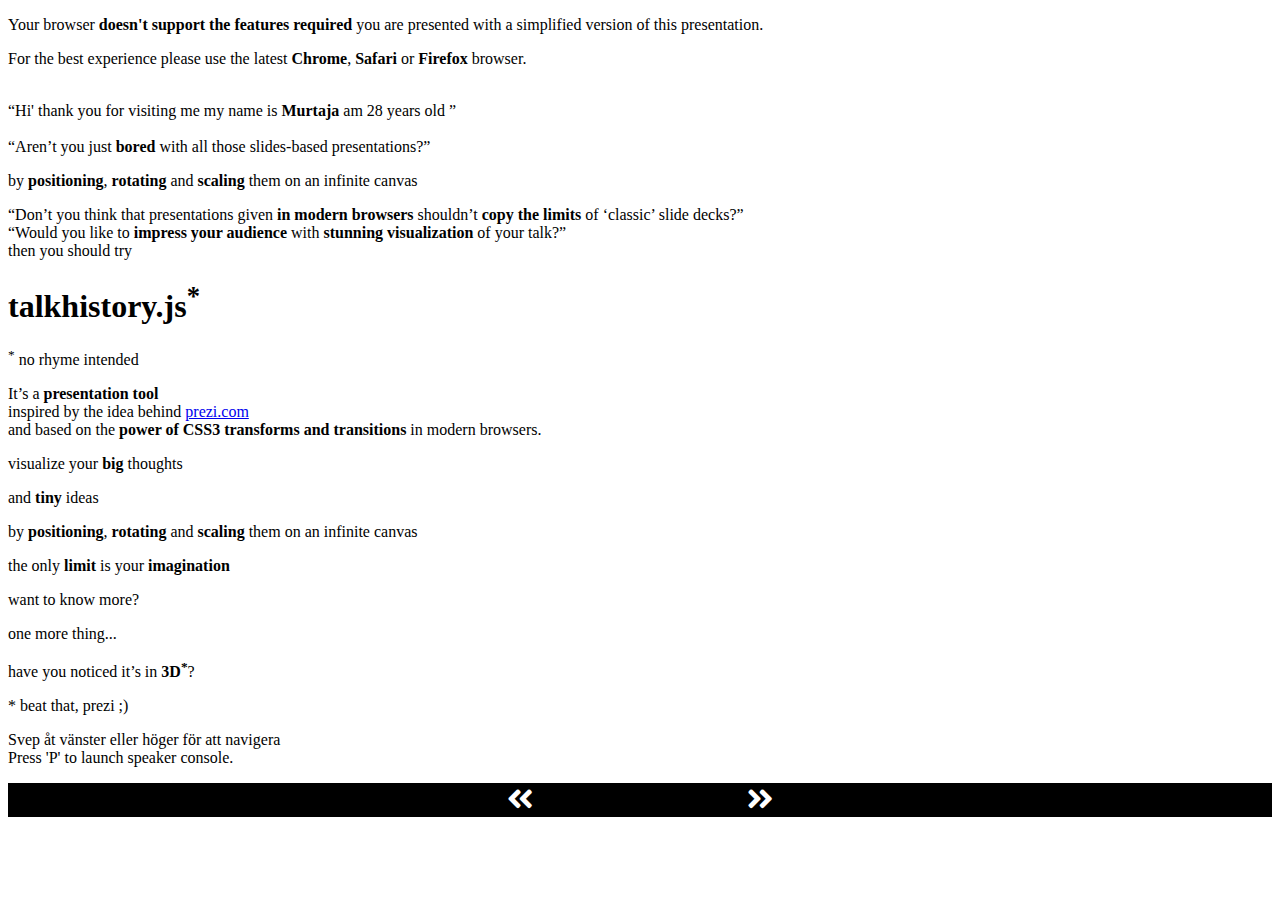
==== 1.html @ fb5a006d "Update 1.html" ====
<!doctype html>

<!--

                               ____                  
                            _.' :  `._               
                        .-.'`.  ;   .'`.-.           
               __      / : ___\ ;  /___ ; \      __  
             ,'_ ""=-.:__;".-.";: :".-.":__;.-="" _`,
             :' `.t""=-.. '<@.`;_  ',@:` ..-=""j.' `;
                  `:-.._J '-.-'L__ `-.-' L_..-;'     
                    "-.__ ;  .-"  "-.  : __.-"       
                        L ' /.======.\ ' J           
                         "-.   "__"   .-"            
                        __.l"-:_JL_;-";.__           
                     .-j/'.;  ;""""  / .'\"-.        
                   .' /:`. "-.:     .-" .';  `.      
                .-"  / ;  "-. "-..-" .-"  :    "-.   
             .+"-.  : :      "-.__.-"      ;-._   \  
             ; \  `.; ;                    : : "+. ; 
             :  ;   ; ;                    : ;  : \: 
             ;  :   ; :                    ;:   ;  : 
            : \  ;  :  ;                  : ;  /  :: 
            ;  ; :   ; :                  ;   :   ;: 
            :  :  ;  :  ;                : :  ;  : ; 
            ;\    :   ; :                ; ;     ; ; 
            : `."-;   :  ;              :  ;    /  ; 
             ;    -:   ; :              ;  : .-"   : 
             :\     \  :  ;            : \.-"      : 
              ;`.    \  ; :            ;.'_..-=  / ; 
              :  "-.  "-:  ;          :/."      .'  :
               \         \ :          ;/  __        :
                \       .-`.\        /t-""  ":-+.   :
                 `.  .-"    `l    __/ /`. :  ; ; \  ;
                   \   .-" .-"-.-"  .' .'j \  /   ;/ 
                    \ / .-"   /.     .'.' ;_:'    ;  
                     :-""-.`./-.'     /    `.___.'   
                           \ `t  ._  /               
                            "-.t-._:'                

-->


<html lang="en">

<head>
    <meta charset="utf-8" />
    <meta name="viewport" content="width=1024" />
    <meta name="apple-mobile-web-app-capable" content="yes" />
    <title>Thanks for the visit!</title>

    <meta name="description"
        content="CV." />
    <meta name="author" />

    <link
        href="//fonts.googleapis.com/css?family=Open+Sans:regular,semibold,italic,italicsemibold|PT+Sans:400,700,400italic,700italic|PT+Serif:400,700,400italic,700italic"
        rel="stylesheet" />
  
  <!-- Font Awesome -->
  <link href="https://use.fontawesome.com/releases/v5.8.2/css/all.css" rel="stylesheet" />
    <link href="impress-def.css" rel="stylesheet" />

    <link rel="shortcut icon" href="favicon.png" />
    <link rel="apple-touch-icon" href="apple-touch-icon.png" />
</head>

<body class="impress-not-supported" >

<div id="impresser" style="display: none;" >
    <div class="fallback-message">
        <p>Your browser <b>doesn't support the features required</b> you are presented with a
            simplified version of this presentation.</p>
        <p>For the best experience please use the latest <b>Chrome</b>, <b>Safari</b> or <b>Firefox</b> browser.</p>
    </div>

    <div id="impress"  data-transition-duration="1000" data-width="1024" data-height="768" data-max-scale="3"
        data-min-scale="0" data-perspective="1000" data-autoplay="0">

   
        <div class="step spin" data-rotate="90" data-x="0" data-y="-4000" data-scale="6" >
            <img src="profile.jpg"
                alt="" srcset="">
        </br>
        
           <q>Hi' thank you for visiting me my name is <strong >Murtaja</strong> am 28 years old </q>
        </div>


        <div class="step spin" data-rotate="120" data-x="0" data-y="-3000" data-scale="1" >
            <img src="profile2.jpg"
                alt="" srcset="">
            </div>

        <div id="bored" class="step slide" data-x="-1000" data-y="-1500" data-autoplay="10">
            <q>Aren’t you just <b>bored</b> with all those slides-based presentations?</q>
            <p>by <b class="positioning">positioning</b>, <b class="rotating">rotating</b> and <b
                class="scaling">scaling</b> them on an infinite canvas</p>
        </div>

        <div class="step slide" data-x="0" data-y="-1500">
            <q>Don’t you think that presentations given <strong>in modern browsers</strong> shouldn’t <strong>copy the
                    limits</strong> of ‘classic’ slide decks?</q>
        </div>

        <div class="step slide" data-x="1000" data-y="-1500">
            <q>Would you like to <strong>impress your audience</strong> with <strong>stunning visualization</strong> of
                your talk?</q>
        </div>

        <div id="title" class="step" data-x="0" data-y="0" data-scale="4">
            <span class="try">then you should try</span>
            <h1>talkhistory.js<sup>*</sup></h1>
            <span class="footnote"><sup>*</sup> no rhyme intended</span>
        </div>

        <div id="its" class="step" data-x="850" data-y="3000" data-rotate="90" data-scale="5">
            <p>It’s a <strong>presentation tool</strong> <br />
                inspired by the idea behind <a href="http://prezi.com">prezi.com</a> <br />
                and based on the <strong>power of CSS3 transforms and transitions</strong> in modern browsers.</p>
        </div>

        <div id="big" class="step" data-x="3500" data-y="2100" data-rotate="180" data-scale="6">
            <p>visualize your <b>big</b> <span class="thoughts">thoughts</span></p>
        </div>

        <div id="tiny" class="step" data-x="2825" data-y="2325" data-z="-3000" data-rotate="300" data-scale="1">
            <p>and <b>tiny</b> ideas</p>
        </div>

        <div id="ing" class="step" data-x="3500" data-y="-850" data-z="0" data-rotate="270" data-scale="6">
            <p>by <b class="positioning">positioning</b>, <b class="rotating">rotating</b> and <b
                    class="scaling">scaling</b> them on an infinite canvas</p>
        </div>

        <div id="imagination" class="step" data-x="6700" data-y="-300" data-scale="6">
            <p>the only <b>limit</b> is your <b class="imagination">imagination</b></p>
        </div>

        <div id="source" class="step" data-x="6300" data-y="2000" data-rotate="20" data-scale="4">
            <p>want to know more?</p>
        </div>

        <div id="one-more-thing" class="step" data-x="6000" data-y="4000" data-scale="2">
            <p>one more thing...</p>
        </div>

        <div id="its-in-3d" class="step" data-x="6200" data-y="4300" data-z="-100" data-rotate-x="-40"
            data-rotate-y="10" data-scale="2">
            <p><span class="have">have</span> <span class="you">you</span> <span class="noticed">noticed</span> <span
                    class="its">it’s</span> <span class="in">in</span> <b>3D<sup>*</sup></b>?</p>
            <span class="footnote">* beat that, prezi ;)</span>
        </div>

        <div id="overview" class="step" data-x="3000" data-y="1500" data-z="0" data-scale="13">
        </div>

    </div>

    <div class="hint">
        <p>
            Svep åt vänster eller höger för att navigera <br />
            Press 'P' to launch speaker console.</p>
    </div>
    <script>
        if ("ontouchstart" in document.documentElement) {
            document.querySelector(".hint").innerHTML = "<p>Svep åt vänster eller höger för att navigera</p>";
        }
    </script>
<script src="https://cdnjs.cloudflare.com/ajax/libs/jquery/3.5.1/jquery.min.js" integrity="sha512-bLT0Qm9VnAYZDflyKcBaQ2gg0hSYNQrJ8RilYldYQ1FxQYoCLtUjuuRuZo+fjqhx/qtq/1itJ0C2ejDxltZVFg==" crossorigin="anonymous"></script>
    <script src="impress.js"></script>


    <script>
        function notsupport(){
          //  window.loc$ation.href = 'default.html';
          //  window.loc$ation.href = 'default.html';
$("body").html('not supported use chrome,ie or safari')
        }
        function showDisplayRun(){
            $('#impresser').css('display','unset');
            
        var api = impress();
        api.init();
     //   impress().init();
        }
          function myFunction() { 
     if((navigator.userAgent.indexOf("Opera") || navigator.userAgent.indexOf('OPR')) != -1 ) 
    {
        notsupport();
    }
    else if(navigator.userAgent.indexOf("Chrome") != -1 )
    {
        showDisplayRun();
    }
    else if(navigator.userAgent.indexOf("Safari") != -1)
    {
        showDisplayRun();
    }
    else if(navigator.userAgent.indexOf("Firefox") != -1 ) 
    {
        showDisplayRun();
    }
    else if((navigator.userAgent.indexOf("MSIE") != -1 ) || (!!document.documentMode == true )) //IF IE > 10
    {       
        notsupport();

    }  
    else 
    {
        notsupport();
    }
    }
    myFunction();
    </script>
    </script>
    <script></script>

    <!--
    
    The `impress()` function also gives you access to the API that controls the presentation.
    
    Just store the result of the call:
    
        var api = impress();
    
    and you will get three functions you can call:
    
        `api.init()` - initializes the presentation,
        `api.next()` - moves to next step of the presentation,
        `api.prev()` - moves to previous step of the presentation,
        `api.goto( stepIndex | stepElementId | stepElement, [duration] )` - moves the presentation to the step given by its index number
                id or the DOM element; second parameter can be used to define duration of the transition in ms,
                but it's optional - if not provided default transition duration for the presentation will be used.
    
    You can also simply call `impress()` again to get the API, so `impress().next()` is also allowed.
    Don't worry, it wont initialize the presentation again.
    
    For some example uses of this API check the last part of the source of impress.js where the API
    is used in event handlers.
    
-->

</div>
<div style="background: black;  position: relative; font-size: 30px;  text-align: center;">   
    <span id="keys" >  <i class="fas fa-angle-double-left" style="background: black; color:white;" onclick="impress().prev();"> </i>  <i onclick="impress().prev();"> Bakåt </i>   &  <i onclick="impress().next();"> Framåt </i>   <i class="fas fa-angle-double-right"  style="background: black; color:white;"  onclick="impress().next();">  </i>  </span>

</div>
</body>

</html>
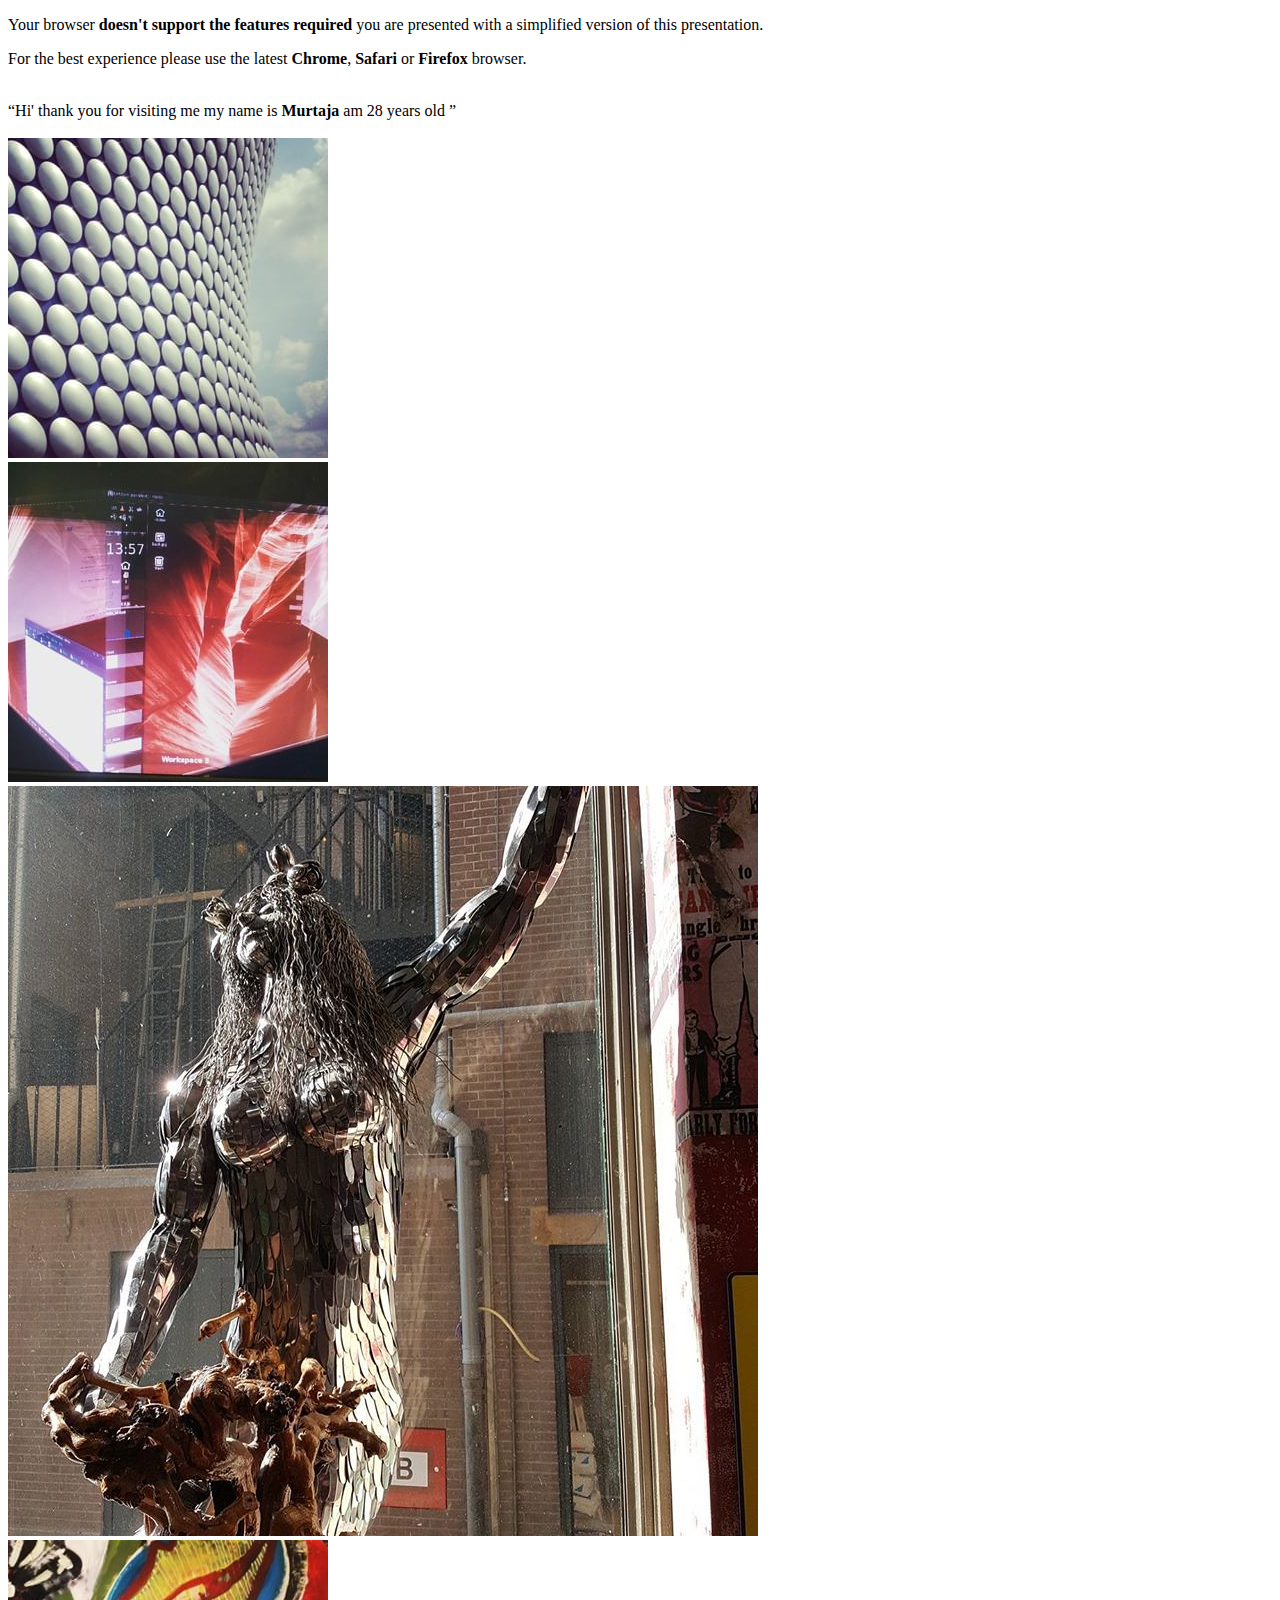
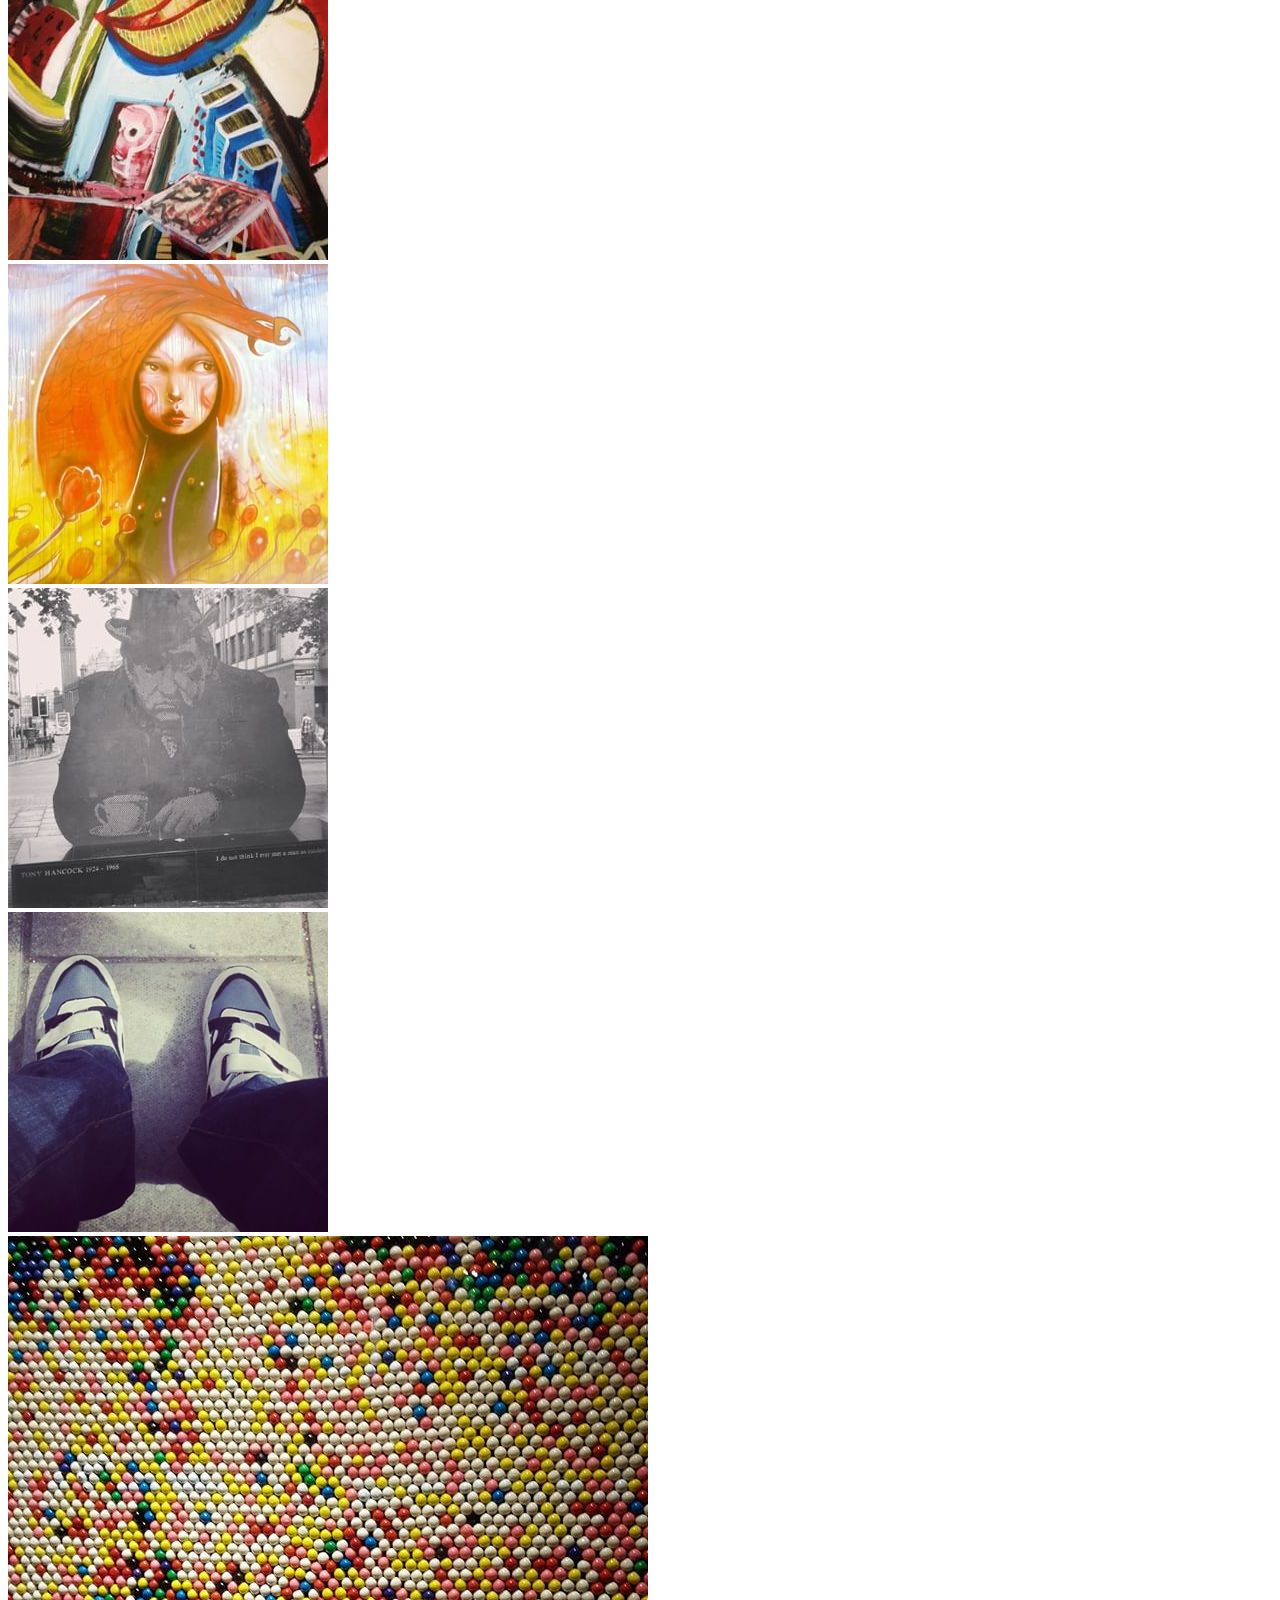
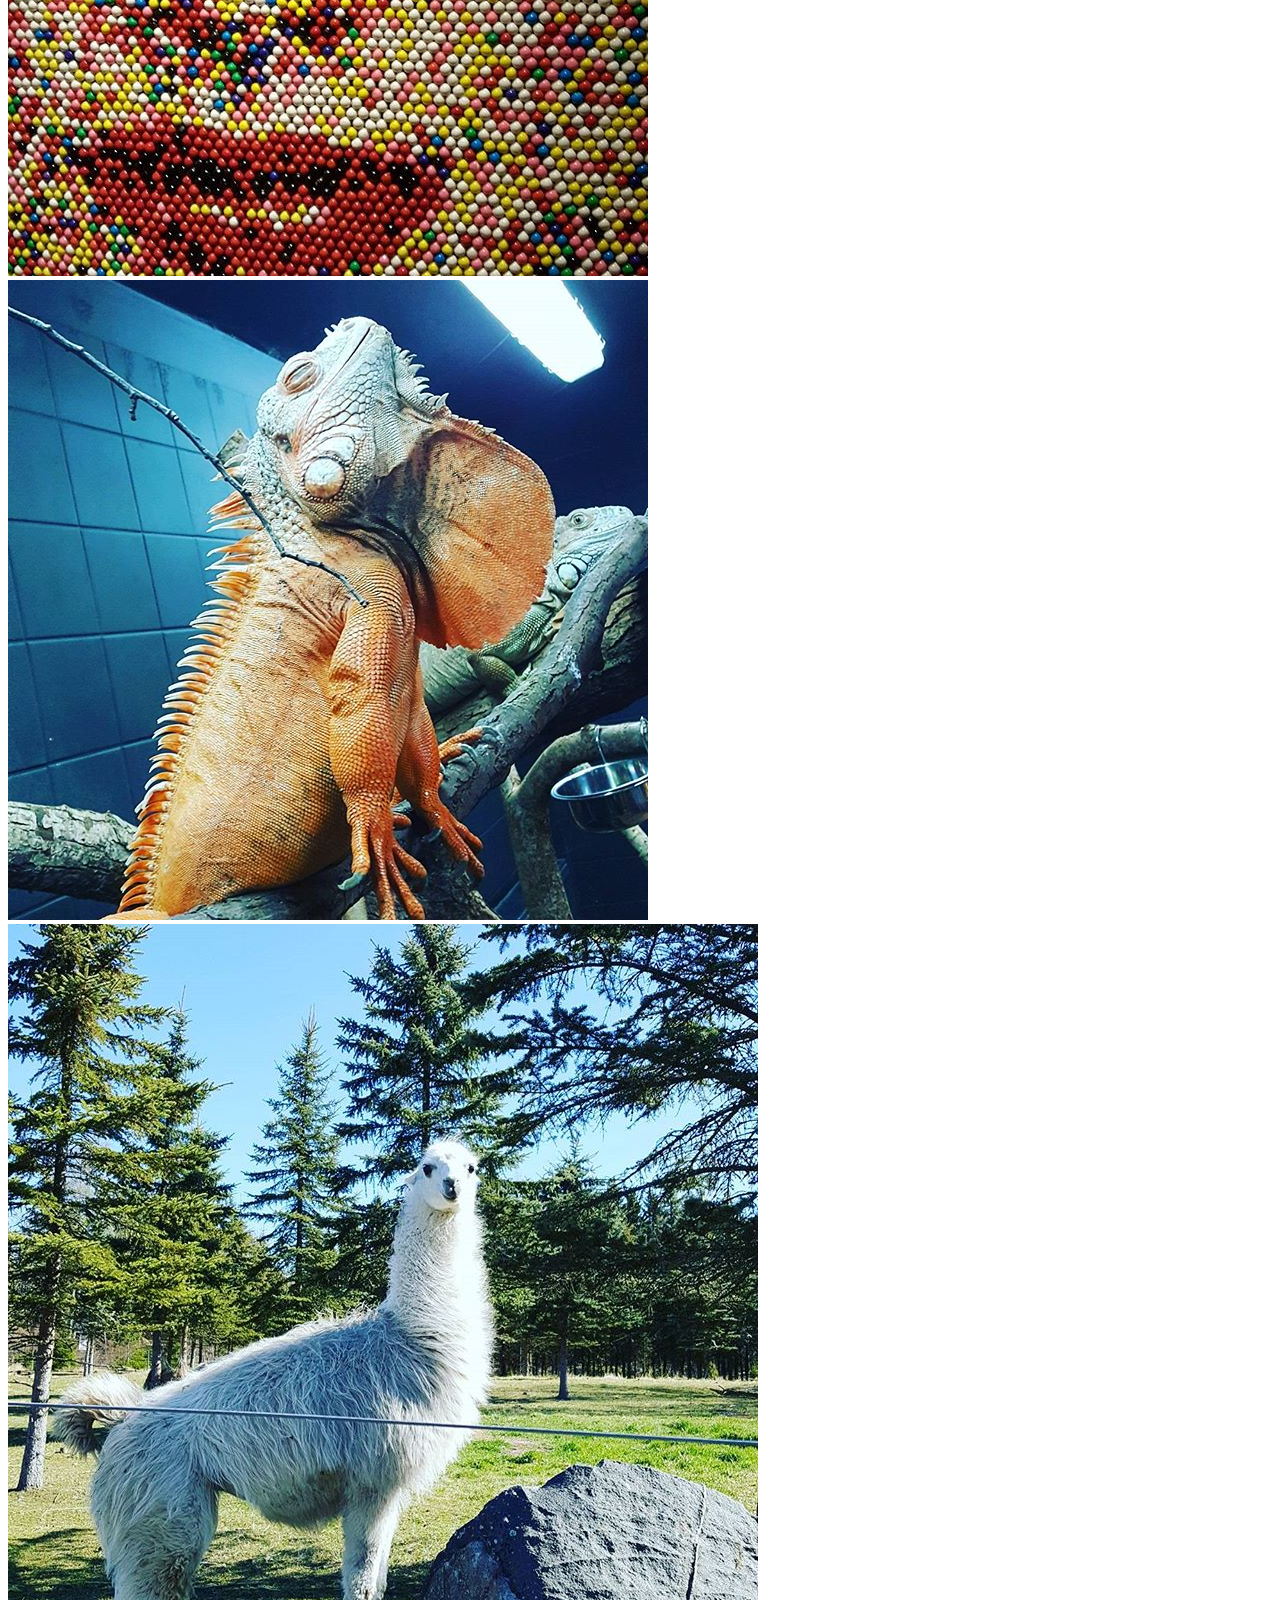
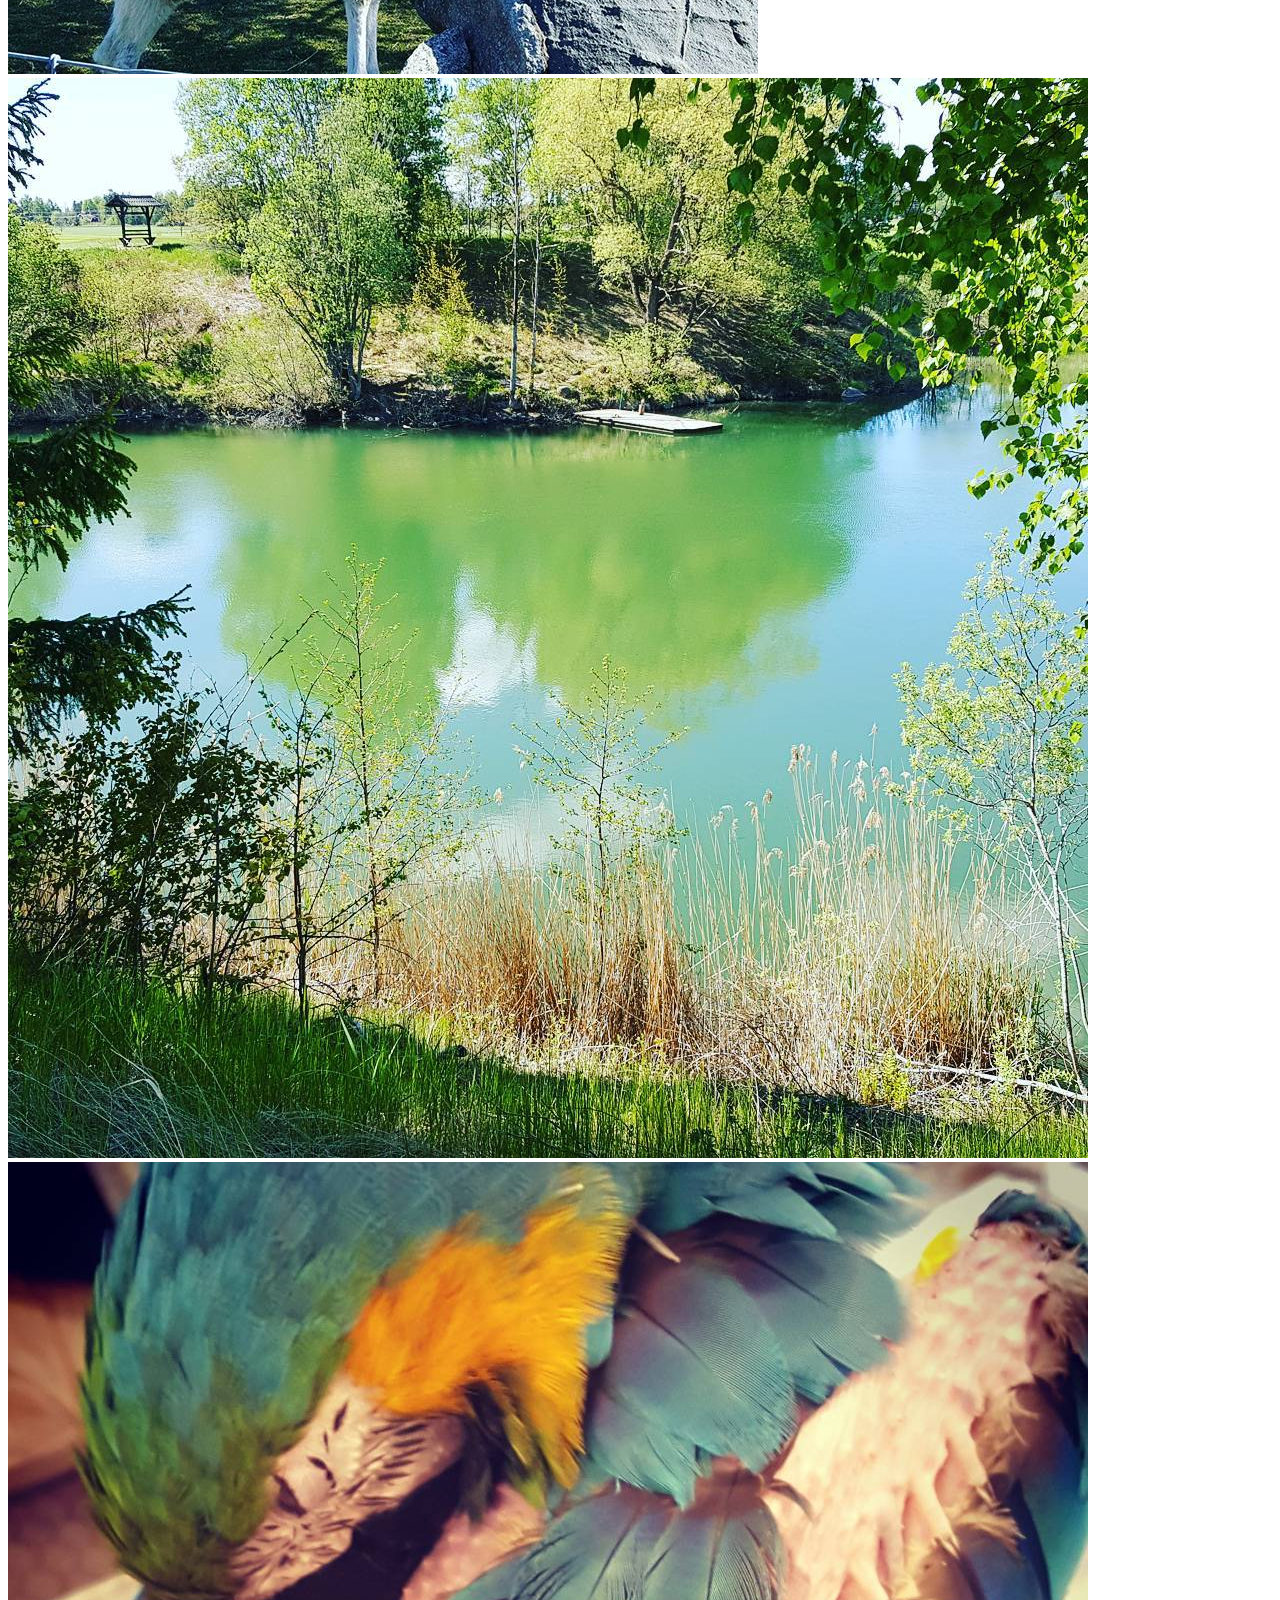
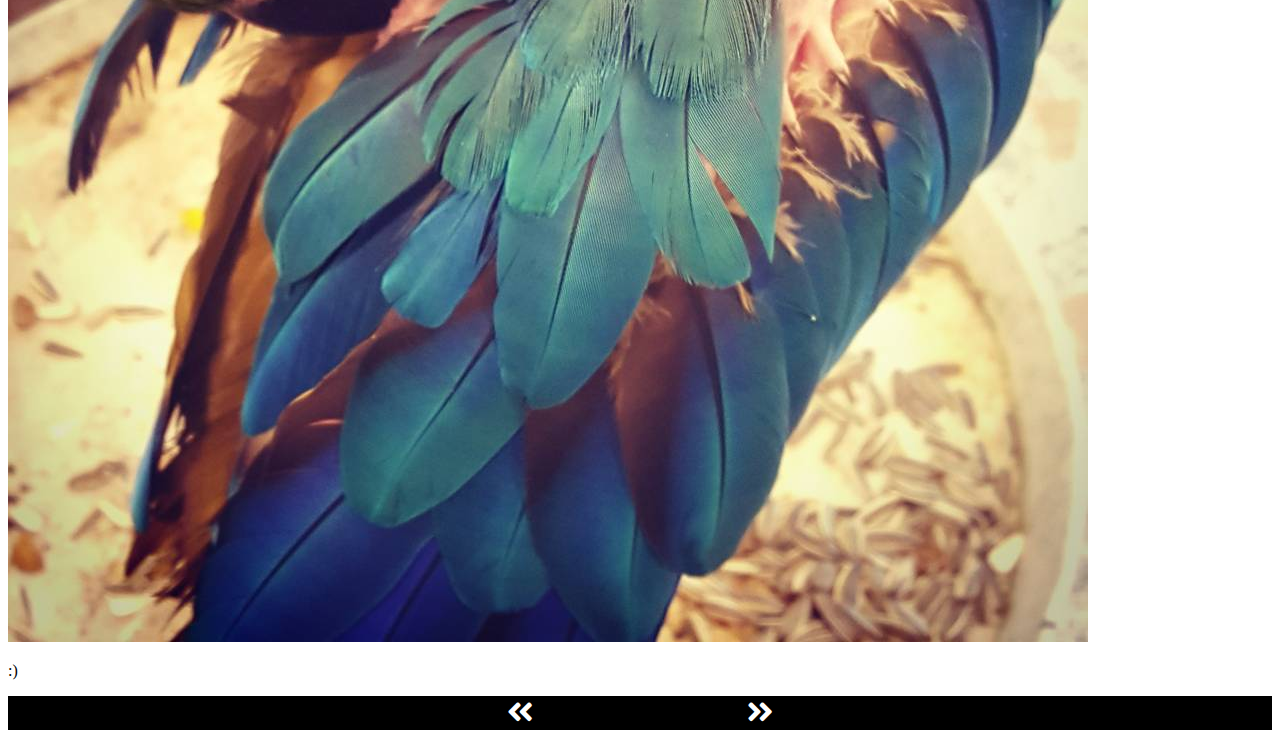
==== commit 749be637: "Update 1.html" ====
--- a/1.html
+++ b/1.html
@@ -49,174 +49,226 @@
     <meta name="apple-mobile-web-app-capable" content="yes" />
     <title>Thanks for the visit!</title>
 
-    <meta name="description"
-        content="CV." />
+    <meta name="description" content="CV." />
     <meta name="author" />
 
     <link
         href="//fonts.googleapis.com/css?family=Open+Sans:regular,semibold,italic,italicsemibold|PT+Sans:400,700,400italic,700italic|PT+Serif:400,700,400italic,700italic"
         rel="stylesheet" />
-  
-  <!-- Font Awesome -->
-  <link href="https://use.fontawesome.com/releases/v5.8.2/css/all.css" rel="stylesheet" />
+
+    <!-- Font Awesome -->
+    <link href="https://use.fontawesome.com/releases/v5.8.2/css/all.css" rel="stylesheet" />
     <link href="impress-def.css" rel="stylesheet" />
 
     <link rel="shortcut icon" href="favicon.png" />
     <link rel="apple-touch-icon" href="apple-touch-icon.png" />
 </head>
 
-<body class="impress-not-supported" >
-
-<div id="impresser" style="display: none;" >
-    <div class="fallback-message">
-        <p>Your browser <b>doesn't support the features required</b> you are presented with a
-            simplified version of this presentation.</p>
-        <p>For the best experience please use the latest <b>Chrome</b>, <b>Safari</b> or <b>Firefox</b> browser.</p>
-    </div>
-
-    <div id="impress"  data-transition-duration="1000" data-width="1024" data-height="768" data-max-scale="3"
-        data-min-scale="0" data-perspective="1000" data-autoplay="0">
-
-   
-        <div class="step spin" data-rotate="90" data-x="0" data-y="-4000" data-scale="6" >
-            <img src="profile.jpg"
-                alt="" srcset="">
-        </br>
-        
-           <q>Hi' thank you for visiting me my name is <strong >Murtaja</strong> am 28 years old </q>
+<body class="impress-not-supported">
+
+    <div id="impresser" style="display: none;">
+        <div class="fallback-message">
+            <p>Your browser <b>doesn't support the features required</b> you are presented with a
+                simplified version of this presentation.</p>
+            <p>For the best experience please use the latest <b>Chrome</b>, <b>Safari</b> or <b>Firefox</b> browser.</p>
         </div>
 
-
-        <div class="step spin" data-rotate="120" data-x="0" data-y="-3000" data-scale="1" >
-            <img src="profile2.jpg"
-                alt="" srcset="">
-            </div>
-
-        <div id="bored" class="step slide" data-x="-1000" data-y="-1500" data-autoplay="10">
-            <q>Aren’t you just <b>bored</b> with all those slides-based presentations?</q>
-            <p>by <b class="positioning">positioning</b>, <b class="rotating">rotating</b> and <b
-                class="scaling">scaling</b> them on an infinite canvas</p>
+        <div id="impress" data-transition-duration="1000" data-width="1024" data-height="768" data-max-scale="3"
+            data-min-scale="0" data-perspective="1000" data-autoplay="0">
+
+
+            <div class="step spin" data-rotate="90" data-x="0" data-y="-500" data-scale="6">
+                <img src="profile.jpg" alt="" srcset="">
+                </br>
+
+                <q>Hi' thank you for visiting me my name is <strong>Murtaja</strong> am 28 years old </q>
+            </div>
+
+
+            <div class="step spin" data-rotate="120" data-x="0" data-y="-1" data-scale="1">
+                <img src="profile2.jpg" alt="" srcset="">
+            </div>
+
+
+            <div class="step spin" data-rotate="20" data-x="100" data-y="1000" data-scale="1">
+                <img src="p1.jpg" alt="" srcset="">
+            </div>
+
+
+            <div class="step spin" data-rotate="30" data-x="200" data-y="1500" data-scale="1">
+                <img src="p2.jpg" alt="" srcset="">
+            </div>
+
+
+            <div class="step spin" data-rotate="40" data-x="300" data-y="2000" data-scale="1">
+                <img src="p12.jpg" alt="" srcset="">
+            </div>
+
+
+            <div class="step spin" data-rotate="50" data-x="400" data-y="2500" data-scale="1">
+                <img src="p3.jpg" alt="" srcset="">
+            </div>
+
+
+            <div class="step spin" data-rotate="60" data-x="0" data-y="3000" data-scale="1">
+                <img src="p4.jpg" alt="" srcset="">
+            </div>
+
+
+            <div class="step spin" data-rotate="70" data-x="0" data-y="3500" data-scale="1">
+                <img src="p5.jpg" alt="" srcset="">
+            </div>
+
+
+            <div class="step spin" data-rotate="80" data-x="0" data-y="4000" data-scale="1">
+                <img src="p6.jpg" alt="" srcset="">
+            </div>
+
+
+            <div class="step spin" data-rotate="90" data-x="0" data-y="4500" data-scale="1">
+                <img src="p7.jpg" alt="" srcset="">
+            </div>
+
+
+            <div class="step spin" data-rotate="100" data-x="0" data-y="5000" data-scale="1">
+                <img src="p8.jpg" alt="" srcset="">
+            </div>
+
+
+            <div class="step spin" data-rotate="110" data-x="0" data-y="5500" data-scale="1">
+                <img src="p9.jpg" alt="" srcset="">
+            </div>
+
+
+            <div class="step spin" data-rotate="120" data-x="0" data-y="6000" data-scale="1">
+                <img src="p10.jpg" alt="" srcset="">
+            </div>
+
+
+            <div class="step spin" data-rotate="130" data-x="0" data-y="6500" data-scale="1">
+                <img src="p11.jpg" alt="" srcset="">
+            </div>
+<!--        <div id="bored" class="step slide" data-x="-1000" data-y="-1500" data-autoplay="10">
+
+                <q>Aren’t you just <b>bored</b> with all those slides-based presentations?</q>
+                <p>by <b class="positioning">positioning</b>, <b class="rotating">rotating</b> and <b
+                        class="scaling">scaling</b> them on an infinite canvas</p>
+            </div>
+
+            <div class="step slide" data-x="0" data-y="-1500">
+                <q>Don’t you think that presentations given <strong>in modern browsers</strong> shouldn’t <strong>copy
+                        the
+                        limits</strong> of ‘classic’ slide decks?</q>
+            </div>
+
+            <div class="step slide" data-x="1000" data-y="-1500">
+                <q>Would you like to <strong>impress your audience</strong> with <strong>stunning visualization</strong>
+                    of
+                    your talk?</q>
+            </div>
+
+            <div id="title" class="step" data-x="0" data-y="0" data-scale="4">
+                <span class="try">then you should try</span>
+                <h1>talkhistory.js<sup>*</sup></h1>
+                <span class="footnote"><sup>*</sup> no rhyme intended</span>
+            </div>
+
+       
+
+            <div id="big" class="step" data-x="3500" data-y="2100" data-rotate="180" data-scale="6">
+                <p>visualize your <b>big</b> <span class="thoughts">thoughts</span></p>
+            </div>
+
+            <div id="tiny" class="step" data-x="2825" data-y="2325" data-z="-3000" data-rotate="300" data-scale="1">
+                <p>and <b>tiny</b> ideas</p>
+            </div>
+
+            <div id="ing" class="step" data-x="3500" data-y="-850" data-z="0" data-rotate="270" data-scale="6">
+                <p>by <b class="positioning">positioning</b>, <b class="rotating">rotating</b> and <b
+                        class="scaling">scaling</b> them on an infinite canvas</p>
+            </div>
+
+            <div id="imagination" class="step" data-x="6700" data-y="-300" data-scale="6">
+                <p>the only <b>limit</b> is your <b class="imagination">imagination</b></p>
+            </div>
+
+            <div id="source" class="step" data-x="6300" data-y="2000" data-rotate="20" data-scale="4">
+                <p>want to know more?</p>
+            </div>
+
+            <div id="one-more-thing" class="step" data-x="6000" data-y="4000" data-scale="2">
+                <p>one more thing...</p>
+            </div>
+
+            <div id="its-in-3d" class="step" data-x="6200" data-y="4300" data-z="-100" data-rotate-x="-40"
+                data-rotate-y="10" data-scale="2">
+                <p><span class="have">have</span> <span class="you">you</span> <span class="noticed">noticed</span>
+                    <span class="its">it’s</span> <span class="in">in</span> <b>3D<sup>*</sup></b>?</p>
+                <span class="footnote">* beat that, prezi ;)</span>
+            </div>
+-->
+     
+            <div id="overview" class="step" data-x="3000" data-y="1500" data-z="0" data-scale="13">
+            </div>
+
         </div>
 
-        <div class="step slide" data-x="0" data-y="-1500">
-            <q>Don’t you think that presentations given <strong>in modern browsers</strong> shouldn’t <strong>copy the
-                    limits</strong> of ‘classic’ slide decks?</q>
+        <div class="hint">
+            <p>
+               :) </p>
         </div>
-
-        <div class="step slide" data-x="1000" data-y="-1500">
-            <q>Would you like to <strong>impress your audience</strong> with <strong>stunning visualization</strong> of
-                your talk?</q>
-        </div>
-
-        <div id="title" class="step" data-x="0" data-y="0" data-scale="4">
-            <span class="try">then you should try</span>
-            <h1>talkhistory.js<sup>*</sup></h1>
-            <span class="footnote"><sup>*</sup> no rhyme intended</span>
-        </div>
-
-        <div id="its" class="step" data-x="850" data-y="3000" data-rotate="90" data-scale="5">
-            <p>It’s a <strong>presentation tool</strong> <br />
-                inspired by the idea behind <a href="http://prezi.com">prezi.com</a> <br />
-                and based on the <strong>power of CSS3 transforms and transitions</strong> in modern browsers.</p>
-        </div>
-
-        <div id="big" class="step" data-x="3500" data-y="2100" data-rotate="180" data-scale="6">
-            <p>visualize your <b>big</b> <span class="thoughts">thoughts</span></p>
-        </div>
-
-        <div id="tiny" class="step" data-x="2825" data-y="2325" data-z="-3000" data-rotate="300" data-scale="1">
-            <p>and <b>tiny</b> ideas</p>
-        </div>
-
-        <div id="ing" class="step" data-x="3500" data-y="-850" data-z="0" data-rotate="270" data-scale="6">
-            <p>by <b class="positioning">positioning</b>, <b class="rotating">rotating</b> and <b
-                    class="scaling">scaling</b> them on an infinite canvas</p>
-        </div>
-
-        <div id="imagination" class="step" data-x="6700" data-y="-300" data-scale="6">
-            <p>the only <b>limit</b> is your <b class="imagination">imagination</b></p>
-        </div>
-
-        <div id="source" class="step" data-x="6300" data-y="2000" data-rotate="20" data-scale="4">
-            <p>want to know more?</p>
-        </div>
-
-        <div id="one-more-thing" class="step" data-x="6000" data-y="4000" data-scale="2">
-            <p>one more thing...</p>
-        </div>
-
-        <div id="its-in-3d" class="step" data-x="6200" data-y="4300" data-z="-100" data-rotate-x="-40"
-            data-rotate-y="10" data-scale="2">
-            <p><span class="have">have</span> <span class="you">you</span> <span class="noticed">noticed</span> <span
-                    class="its">it’s</span> <span class="in">in</span> <b>3D<sup>*</sup></b>?</p>
-            <span class="footnote">* beat that, prezi ;)</span>
-        </div>
-
-        <div id="overview" class="step" data-x="3000" data-y="1500" data-z="0" data-scale="13">
-        </div>
-
-    </div>
-
-    <div class="hint">
-        <p>
-            Svep åt vänster eller höger för att navigera <br />
-            Press 'P' to launch speaker console.</p>
-    </div>
-    <script>
-        if ("ontouchstart" in document.documentElement) {
-            document.querySelector(".hint").innerHTML = "<p>Svep åt vänster eller höger för att navigera</p>";
-        }
-    </script>
-<script src="https://cdnjs.cloudflare.com/ajax/libs/jquery/3.5.1/jquery.min.js" integrity="sha512-bLT0Qm9VnAYZDflyKcBaQ2gg0hSYNQrJ8RilYldYQ1FxQYoCLtUjuuRuZo+fjqhx/qtq/1itJ0C2ejDxltZVFg==" crossorigin="anonymous"></script>
-    <script src="impress.js"></script>
-
-
-    <script>
-        function notsupport(){
-          //  window.loc$ation.href = 'default.html';
-          //  window.loc$ation.href = 'default.html';
-$("body").html('not supported use chrome,ie or safari')
-        }
-        function showDisplayRun(){
-            $('#impresser').css('display','unset');
-            
-        var api = impress();
-        api.init();
-     //   impress().init();
-        }
-          function myFunction() { 
-     if((navigator.userAgent.indexOf("Opera") || navigator.userAgent.indexOf('OPR')) != -1 ) 
-    {
-        notsupport();
-    }
-    else if(navigator.userAgent.indexOf("Chrome") != -1 )
-    {
-        showDisplayRun();
-    }
-    else if(navigator.userAgent.indexOf("Safari") != -1)
-    {
-        showDisplayRun();
-    }
-    else if(navigator.userAgent.indexOf("Firefox") != -1 ) 
-    {
-        showDisplayRun();
-    }
-    else if((navigator.userAgent.indexOf("MSIE") != -1 ) || (!!document.documentMode == true )) //IF IE > 10
-    {       
-        notsupport();
-
-    }  
-    else 
-    {
-        notsupport();
-    }
-    }
-    myFunction();
-    </script>
-    </script>
-    <script></script>
-
-    <!--
+        <script>
+            if ("ontouchstart" in document.documentElement) {
+                document.querySelector(".hint").innerHTML = "<p>Svep åt vänster eller höger för att navigera</p>";
+            }
+        </script>
+        <script src="https://cdnjs.cloudflare.com/ajax/libs/jquery/3.5.1/jquery.min.js"
+            integrity="sha512-bLT0Qm9VnAYZDflyKcBaQ2gg0hSYNQrJ8RilYldYQ1FxQYoCLtUjuuRuZo+fjqhx/qtq/1itJ0C2ejDxltZVFg=="
+            crossorigin="anonymous"></script>
+        <script src="impress.js"></script>
+
+
+        <script>
+            function notsupport() {
+                //  window.loc$ation.href = 'default.html';
+                //  window.loc$ation.href = 'default.html';
+                $("body").html('not supported use chrome,ie or safari')
+            }
+            function showDisplayRun() {
+                $('#impresser').css('display', 'unset');
+
+                var api = impress();
+                api.init();
+                //   impress().init();
+            }
+            function myFunction() {
+                if ((navigator.userAgent.indexOf("Opera") || navigator.userAgent.indexOf('OPR')) != -1) {
+                    notsupport();
+                }
+                else if (navigator.userAgent.indexOf("Chrome") != -1) {
+                    showDisplayRun();
+                }
+                else if (navigator.userAgent.indexOf("Safari") != -1) {
+                    showDisplayRun();
+                }
+                else if (navigator.userAgent.indexOf("Firefox") != -1) {
+                    showDisplayRun();
+                }
+                else if ((navigator.userAgent.indexOf("MSIE") != -1) || (!!document.documentMode == true)) //IF IE > 10
+                {
+                    notsupport();
+
+                }
+                else {
+                    notsupport();
+                }
+            }
+            myFunction();
+        </script>
+        </script>
+        <script></script>
+
+        <!--
     
     The `impress()` function also gives you access to the API that controls the presentation.
     
@@ -241,11 +293,14 @@
     
 -->
 
-</div>
-<div style="background: black;  position: relative; font-size: 30px;  text-align: center;">   
-    <span id="keys" >  <i class="fas fa-angle-double-left" style="background: black; color:white;" onclick="impress().prev();"> </i>  <i onclick="impress().prev();"> Bakåt </i>   &  <i onclick="impress().next();"> Framåt </i>   <i class="fas fa-angle-double-right"  style="background: black; color:white;"  onclick="impress().next();">  </i>  </span>
-
-</div>
+    </div>
+    <div style="background: black;  position: relative; font-size: 30px;  text-align: center;">
+        <span id="keys"> <i class="fas fa-angle-double-left" style="background: black; color:white;"
+                onclick="impress().prev();"> </i> <i onclick="impress().prev();"> Bakåt </i> & <i
+                onclick="impress().next();"> Framåt </i> <i class="fas fa-angle-double-right"
+                style="background: black; color:white;" onclick="impress().next();"> </i> </span>
+
+    </div>
 </body>
 
 </html>
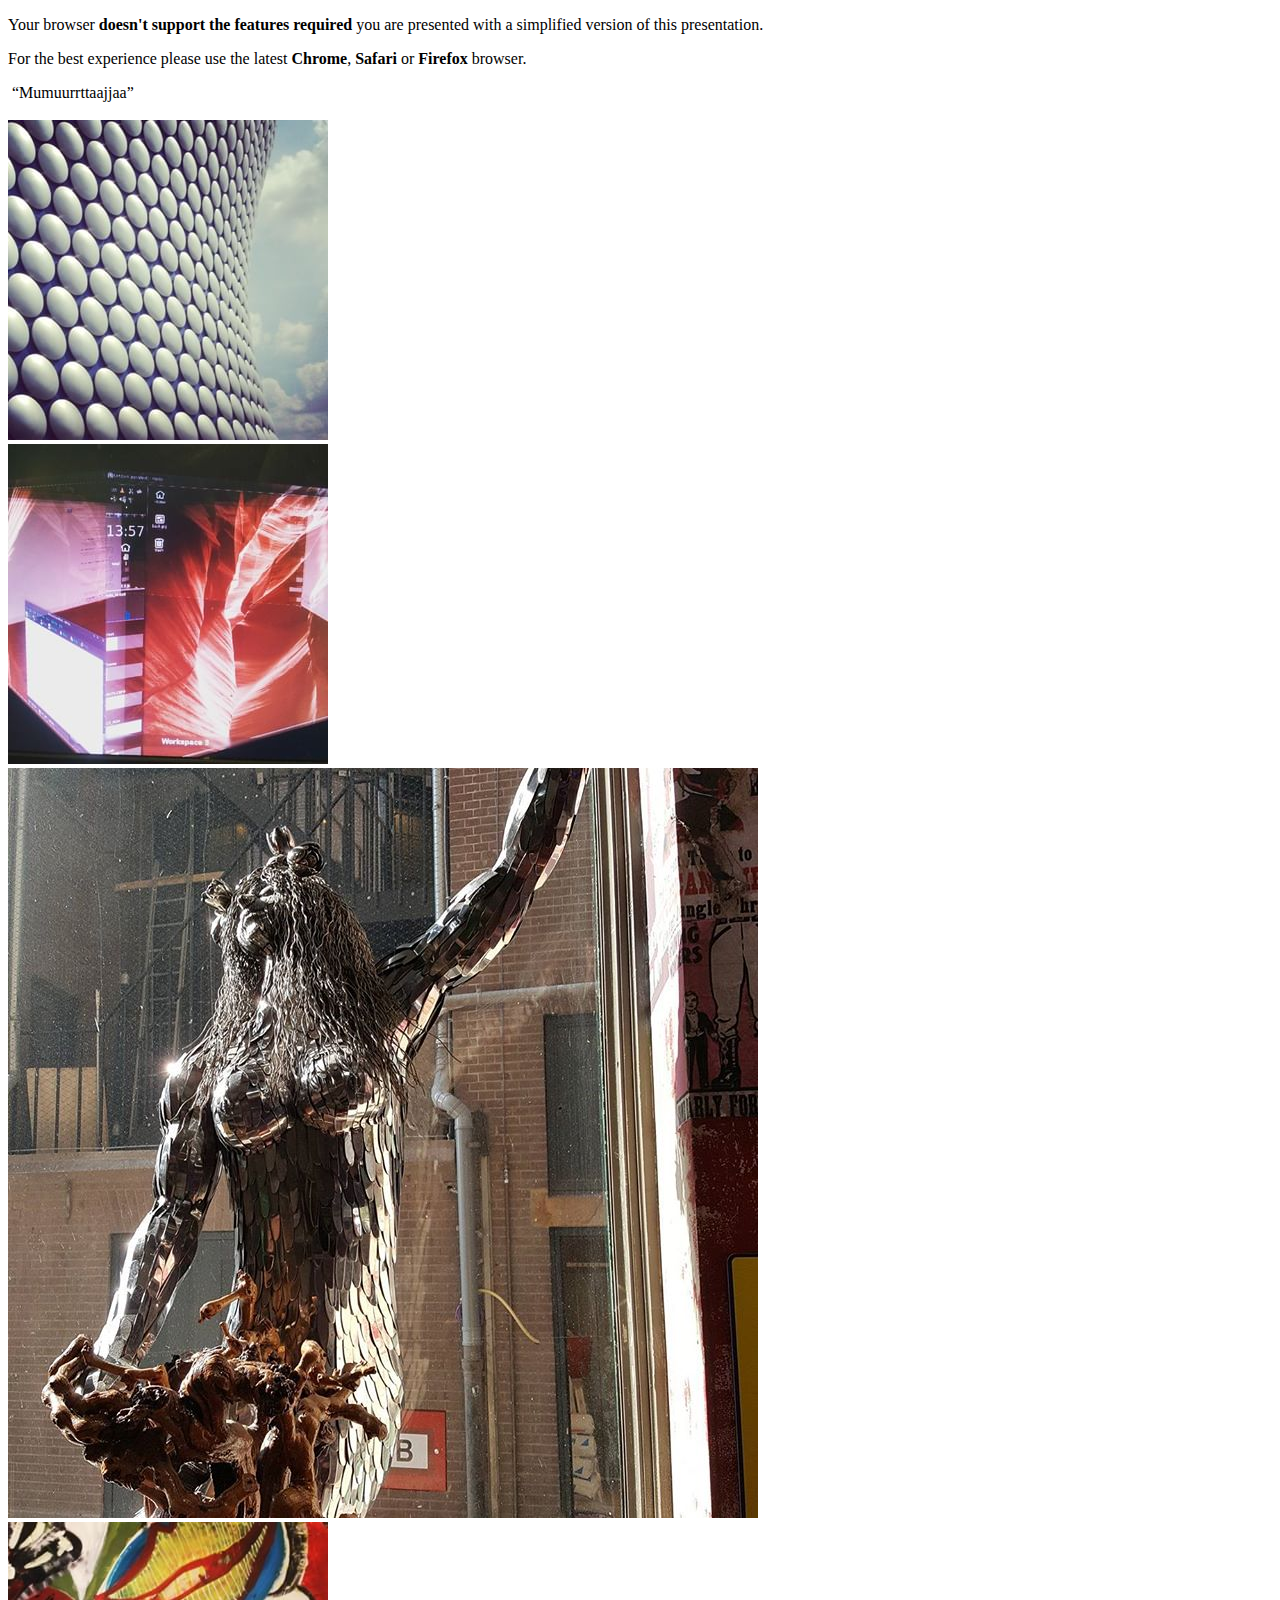
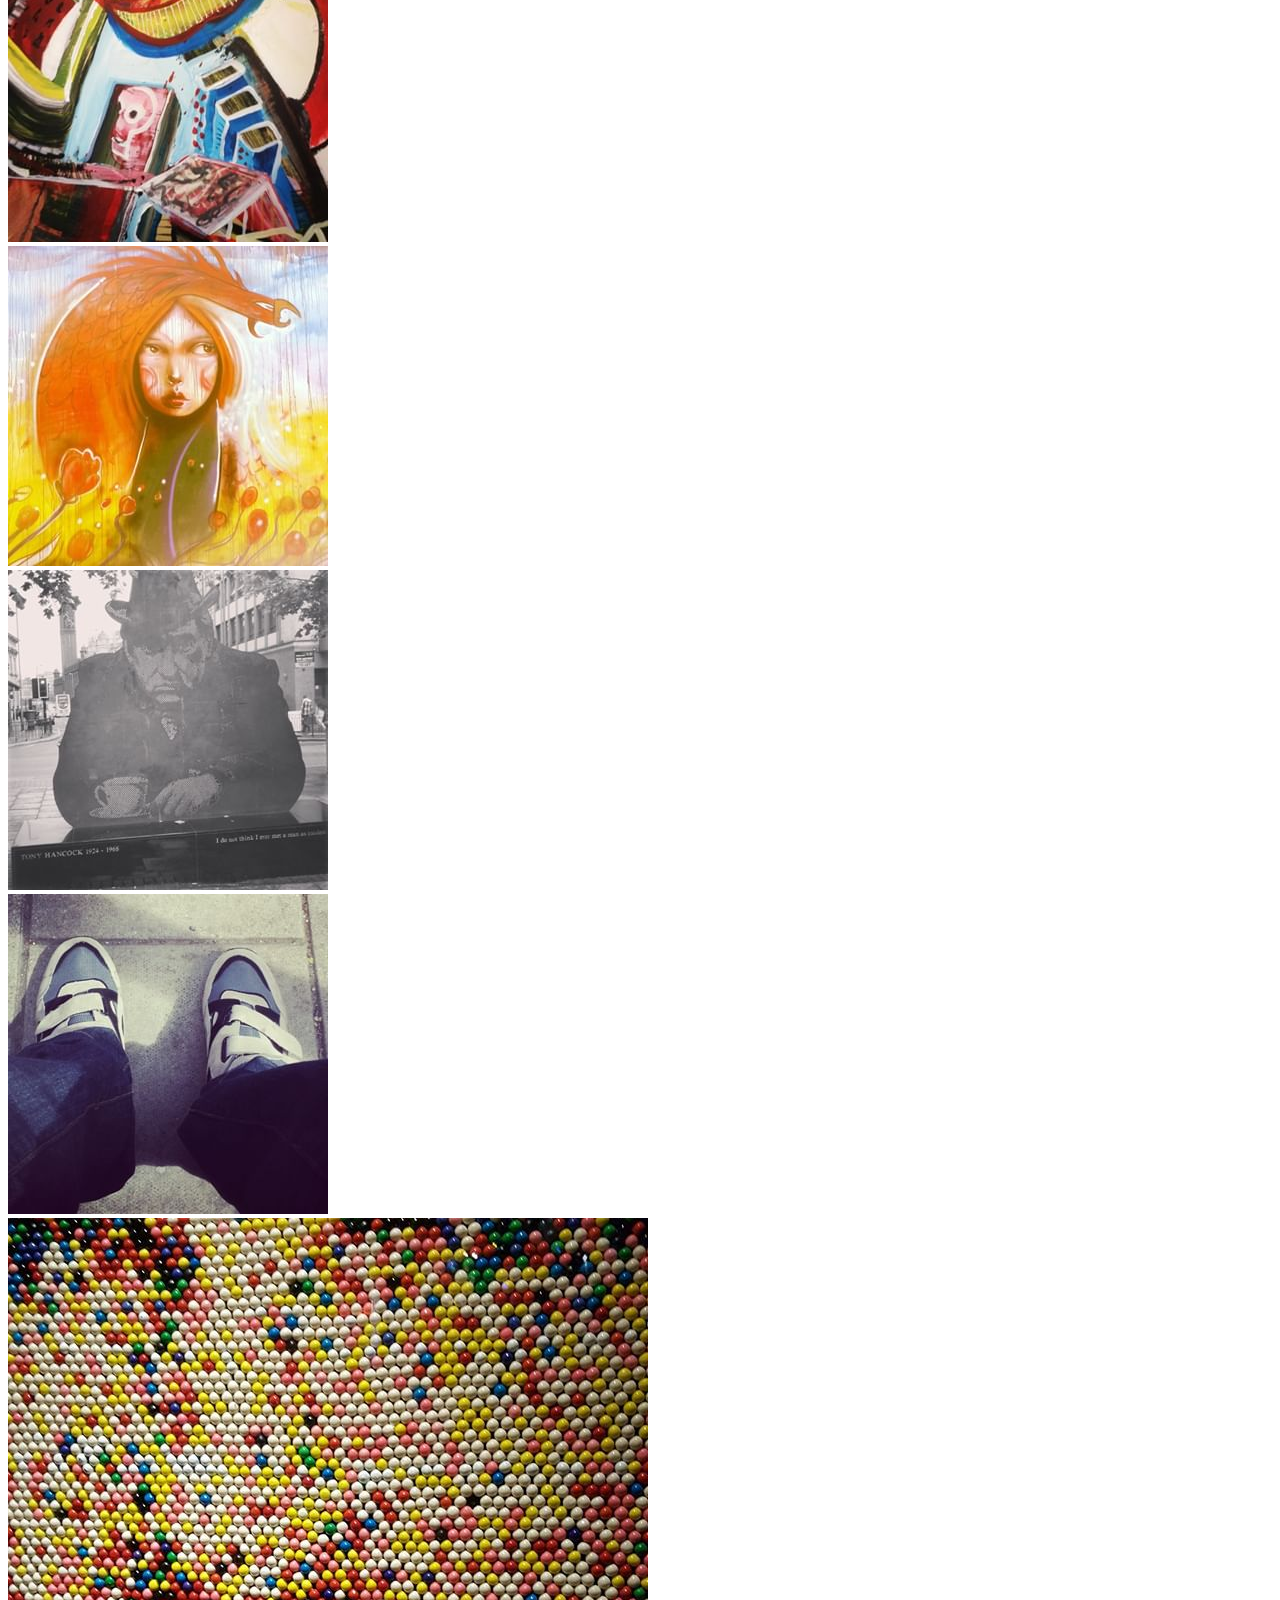
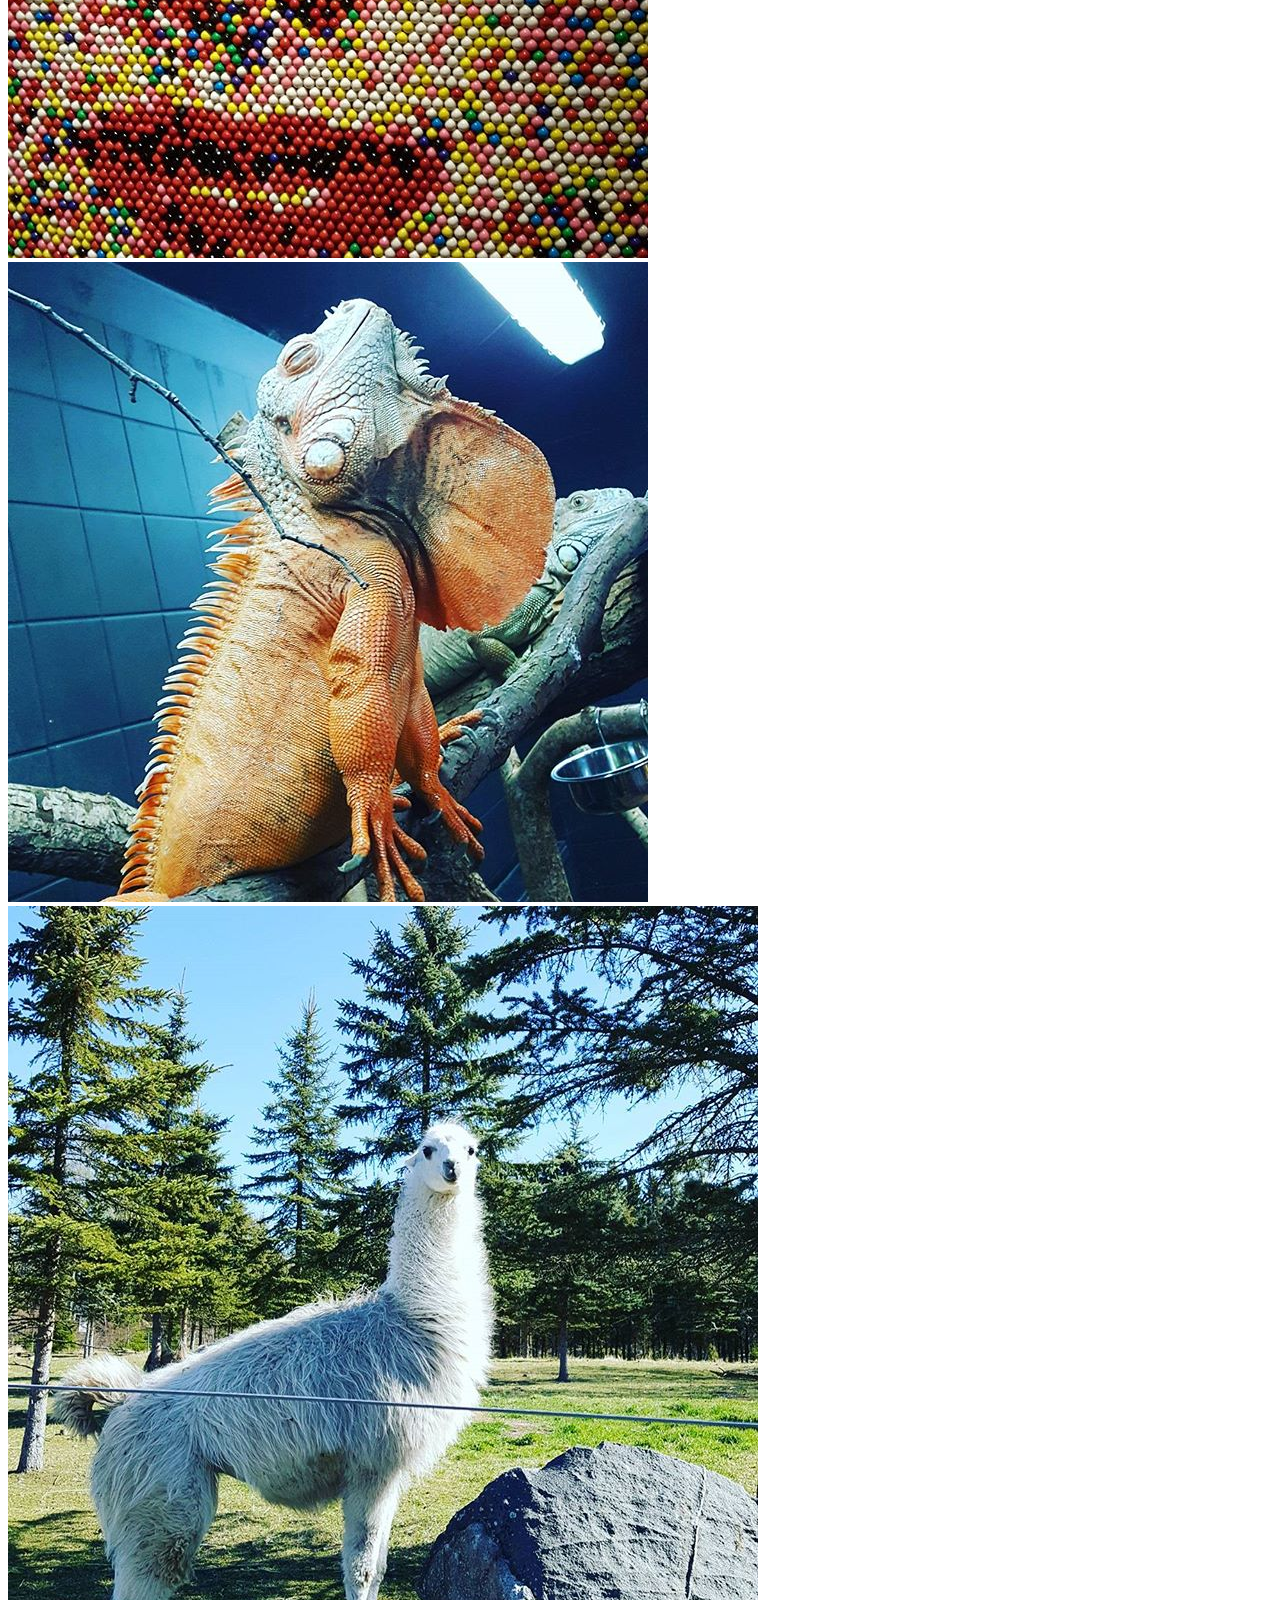
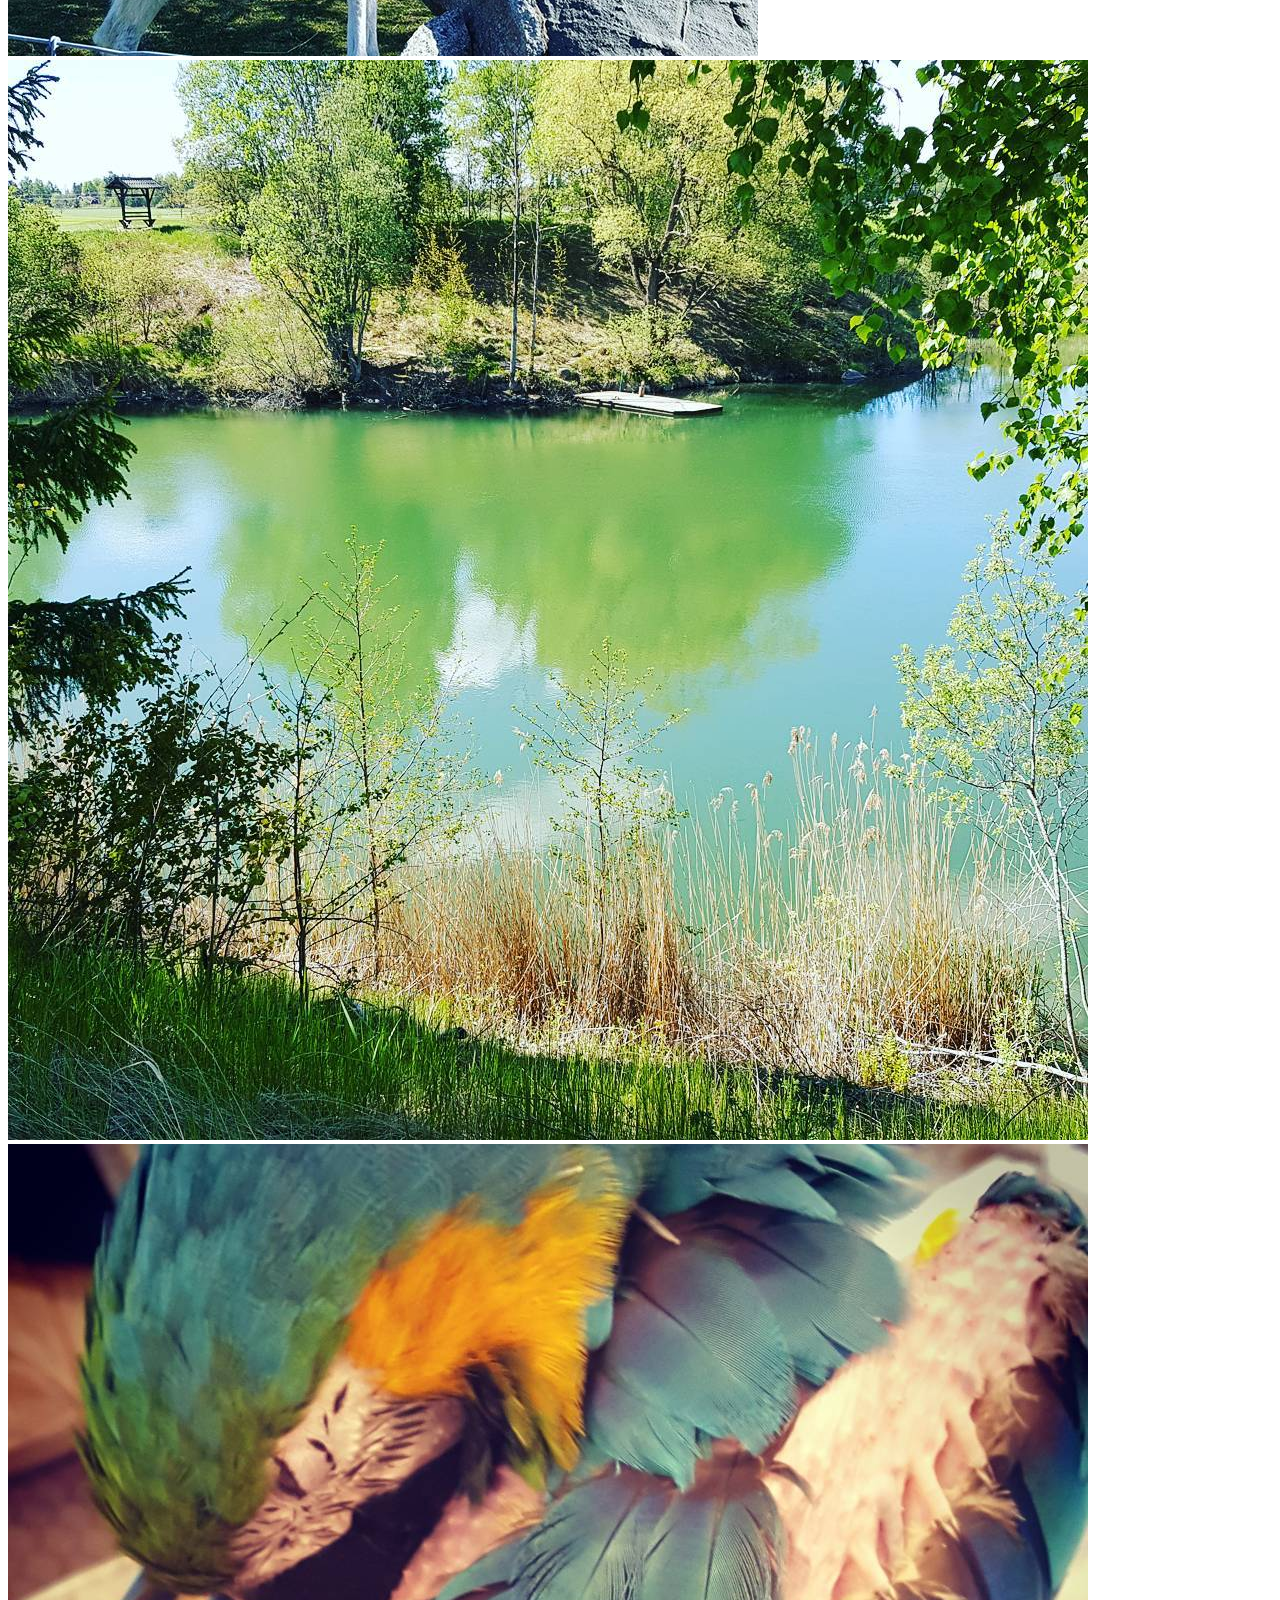
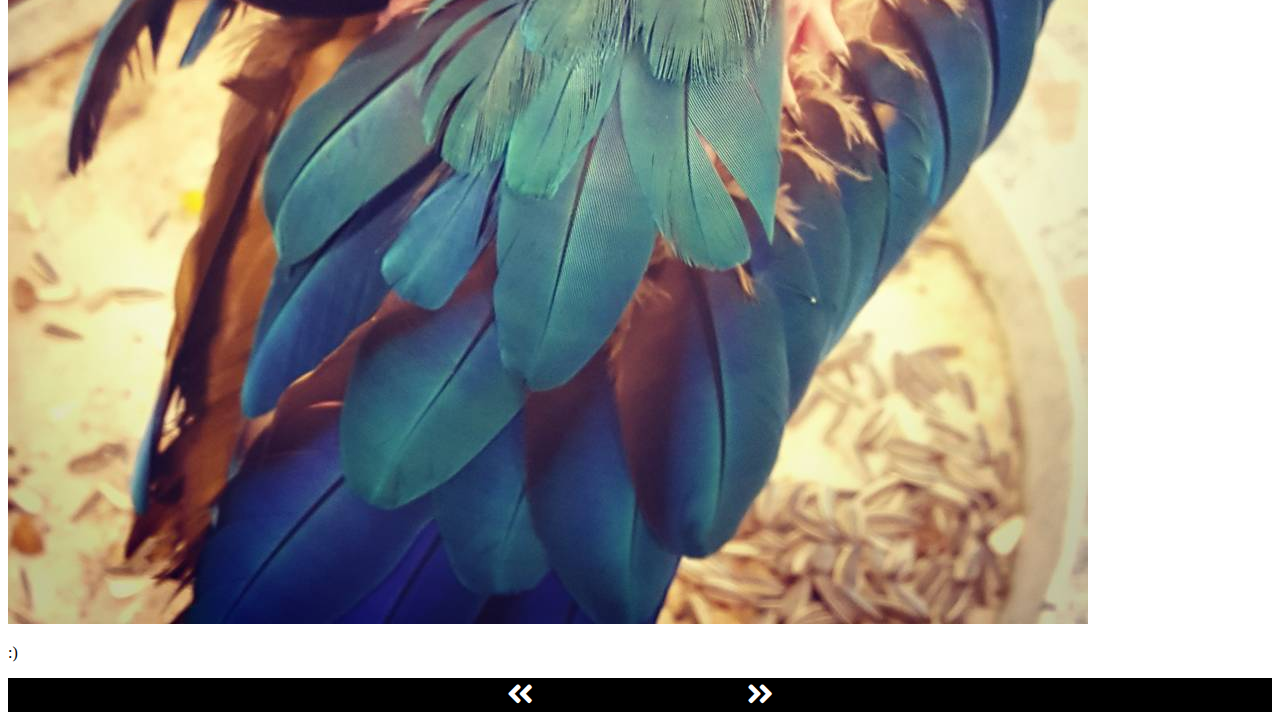
==== commit f63298dd: "Update 1.html" ====
--- a/1.html
+++ b/1.html
@@ -78,34 +78,35 @@
 
 
             <div class="step spin" data-rotate="90" data-x="0" data-y="-500" data-scale="6">
+                <img src="profile2.jpg" alt="" srcset="">
+                <q>Mumuurrttaajjaa</q>
+                </br>
+
+            </div>
+
+
+            <div class="step spin" data-rotate="120" data-x="0" data-y="-1" data-scale="1">
                 <img src="profile.jpg" alt="" srcset="">
-                </br>
-
-                <q>Hi' thank you for visiting me my name is <strong>Murtaja</strong> am 28 years old </q>
-            </div>
-
-
-            <div class="step spin" data-rotate="120" data-x="0" data-y="-1" data-scale="1">
-                <img src="profile2.jpg" alt="" srcset="">
-            </div>
-
-
-            <div class="step spin" data-rotate="20" data-x="100" data-y="1000" data-scale="1">
+
+            </div>
+
+
+            <div class="step spin" data-rotate="20" data-x="-600" data-y="1000" data-scale="1">
                 <img src="p1.jpg" alt="" srcset="">
             </div>
 
 
-            <div class="step spin" data-rotate="30" data-x="200" data-y="1500" data-scale="1">
+            <div class="step spin" data-rotate="30" data-x="700" data-y="1500" data-scale="1">
                 <img src="p2.jpg" alt="" srcset="">
             </div>
 
 
-            <div class="step spin" data-rotate="40" data-x="300" data-y="2000" data-scale="1">
+            <div class="step spin" data-rotate="40" data-x="-900" data-y="2000" data-scale="1">
                 <img src="p12.jpg" alt="" srcset="">
             </div>
 
 
-            <div class="step spin" data-rotate="50" data-x="400" data-y="2500" data-scale="1">
+            <div class="step spin" data-rotate="50" data-x="-1400" data-y="2500" data-scale="1">
                 <img src="p3.jpg" alt="" srcset="">
             </div>
 
@@ -120,32 +121,32 @@
             </div>
 
 
-            <div class="step spin" data-rotate="80" data-x="0" data-y="4000" data-scale="1">
+            <div class="step spin" data-rotate="80" data-x="2220" data-y="4000" data-scale="1">
                 <img src="p6.jpg" alt="" srcset="">
             </div>
 
 
-            <div class="step spin" data-rotate="90" data-x="0" data-y="4500" data-scale="1">
+            <div class="step spin" data-rotate="90" data-x="1550" data-y="4500" data-scale="1">
                 <img src="p7.jpg" alt="" srcset="">
             </div>
 
 
-            <div class="step spin" data-rotate="100" data-x="0" data-y="5000" data-scale="1">
+            <div class="step spin" data-rotate="100" data-x="0" data-y="4800" data-scale="1">
                 <img src="p8.jpg" alt="" srcset="">
             </div>
 
 
-            <div class="step spin" data-rotate="110" data-x="0" data-y="5500" data-scale="1">
+            <div class="step spin" data-rotate="110" data-x="0" data-y="5600" data-scale="1">
                 <img src="p9.jpg" alt="" srcset="">
             </div>
 
 
-            <div class="step spin" data-rotate="120" data-x="0" data-y="6000" data-scale="1">
+            <div class="step spin" data-rotate="120" data-x="0" data-y="6600" data-scale="1">
                 <img src="p10.jpg" alt="" srcset="">
             </div>
 
 
-            <div class="step spin" data-rotate="130" data-x="0" data-y="6500" data-scale="1">
+            <div class="step spin" data-rotate="130" data-x="0" data-y="7800" data-scale="1">
                 <img src="p11.jpg" alt="" srcset="">
             </div>
 <!--        <div id="bored" class="step slide" data-x="-1000" data-y="-1500" data-autoplay="10">
@@ -208,7 +209,7 @@
             </div>
 -->
      
-            <div id="overview" class="step" data-x="3000" data-y="1500" data-z="0" data-scale="13">
+            <div id="overview" class="step" data-rotate="80"  data-x="1000" data-y="500" data-z="0" data-scale="10">
             </div>
 
         </div>
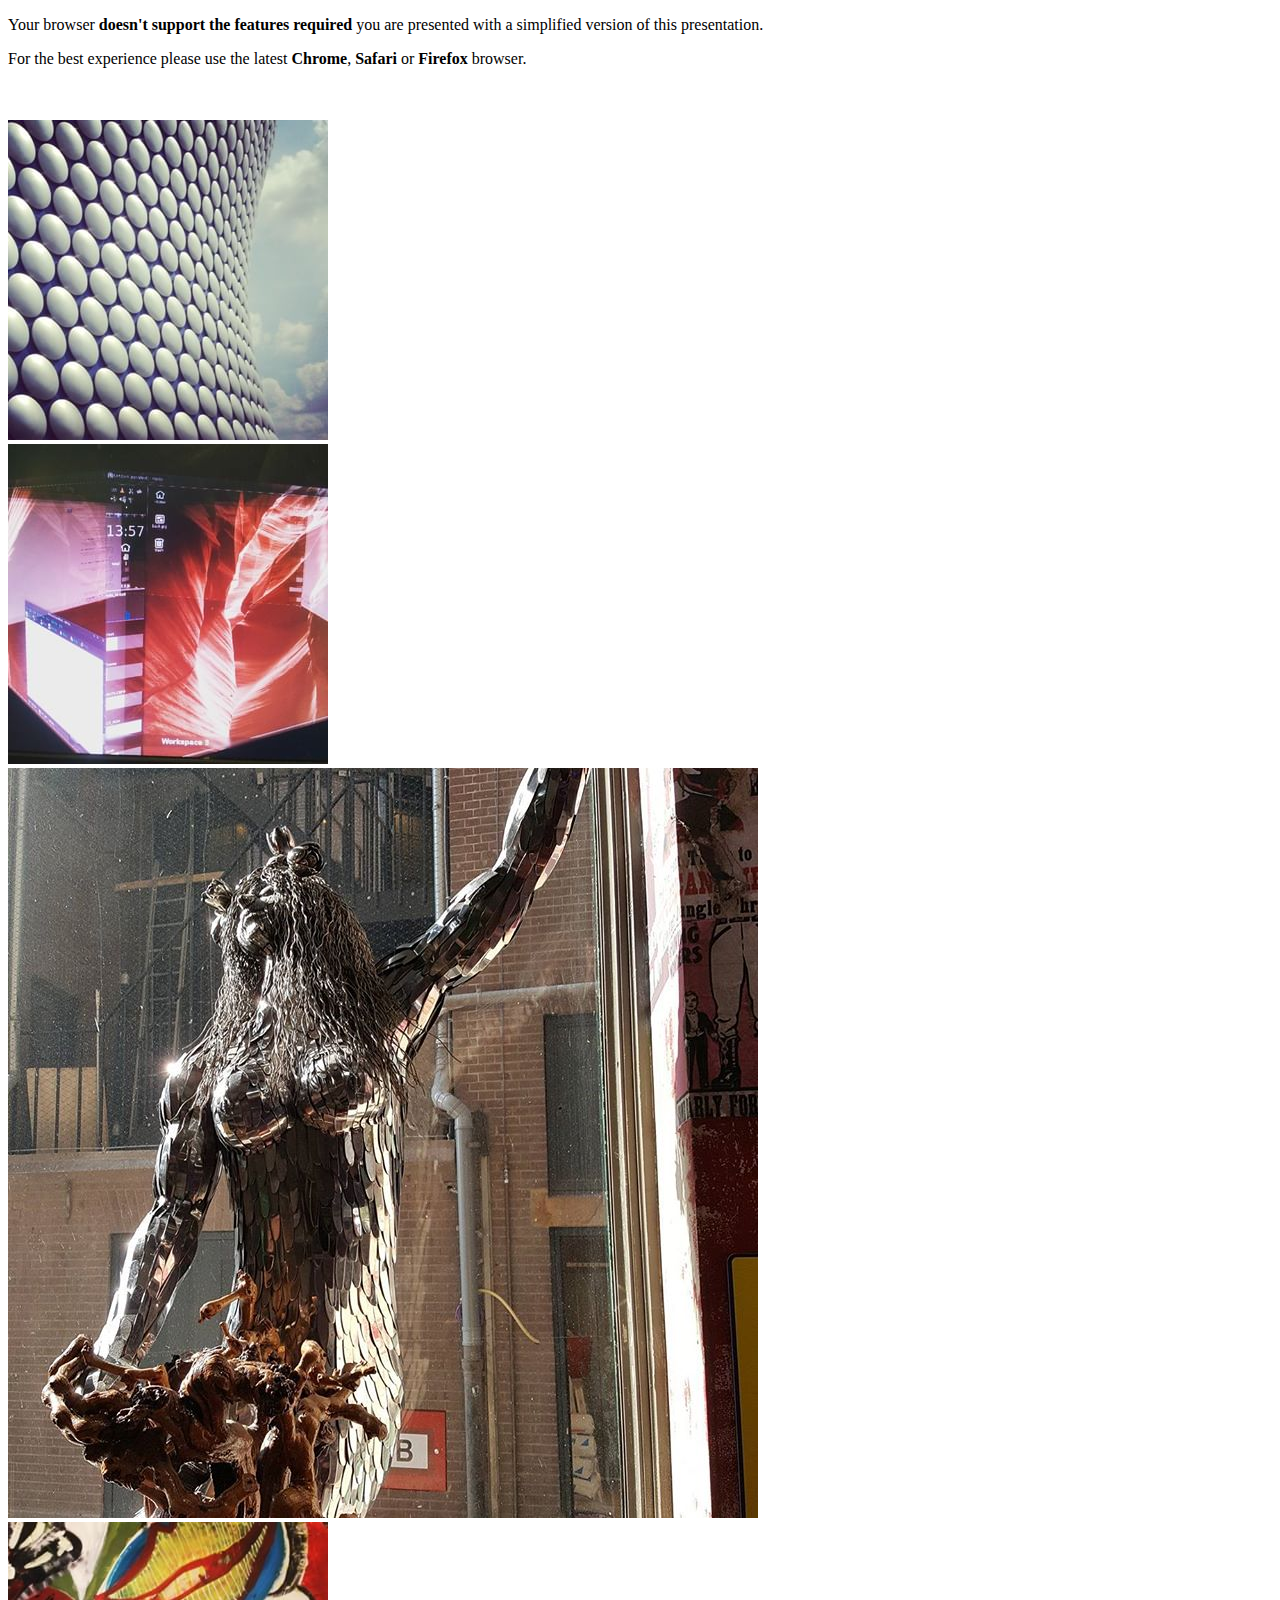
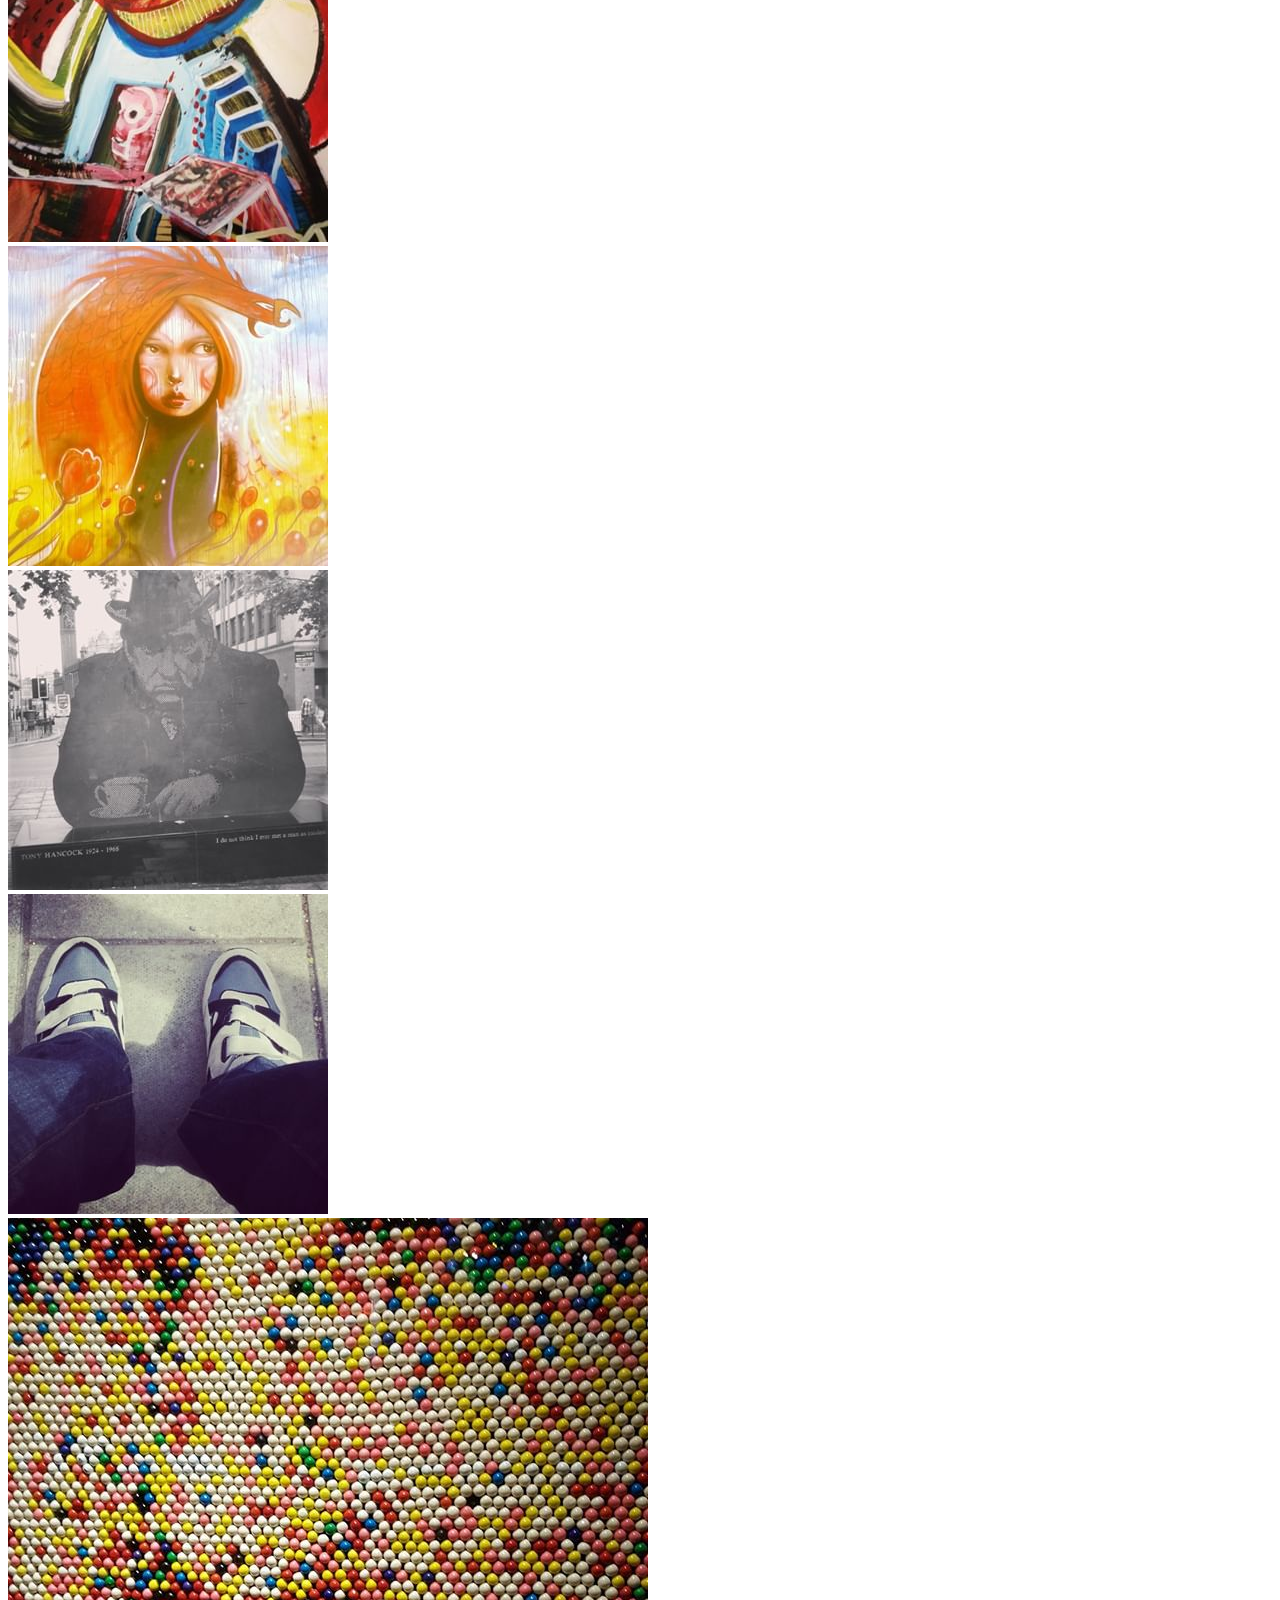
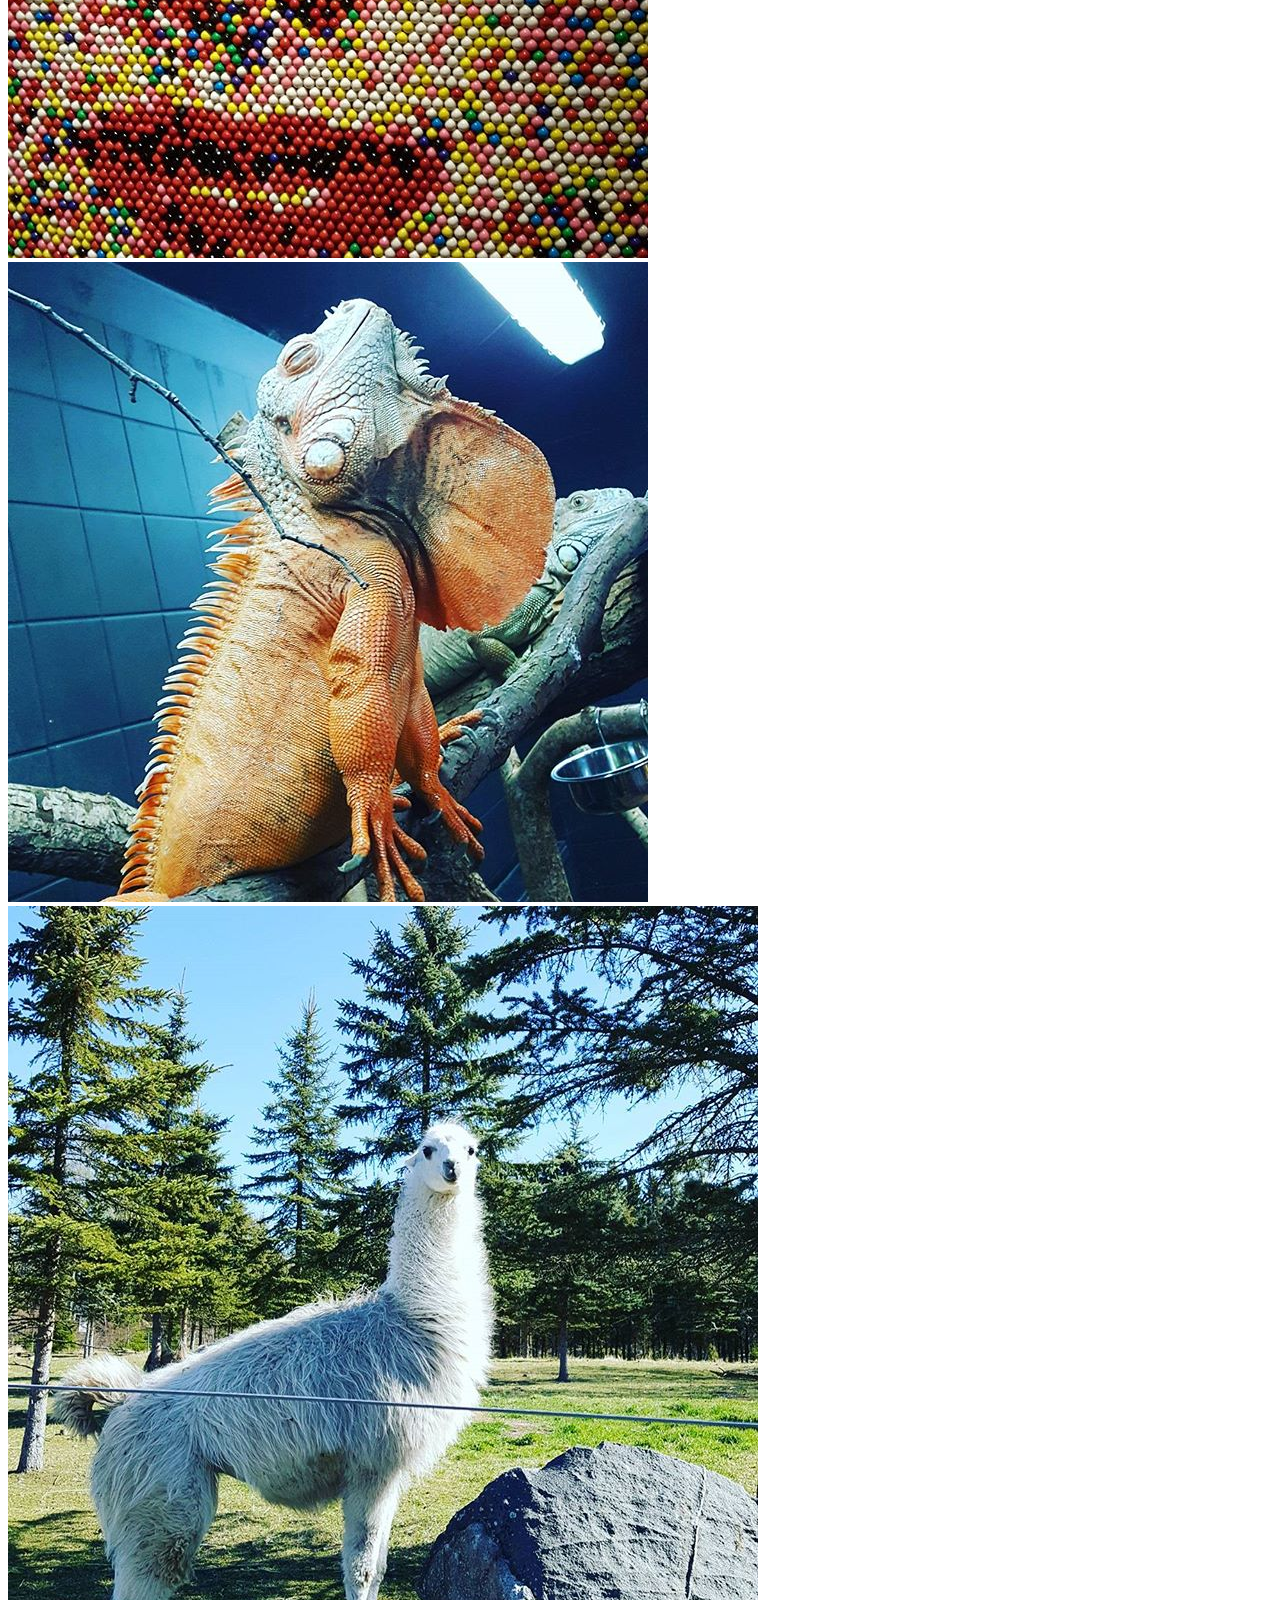
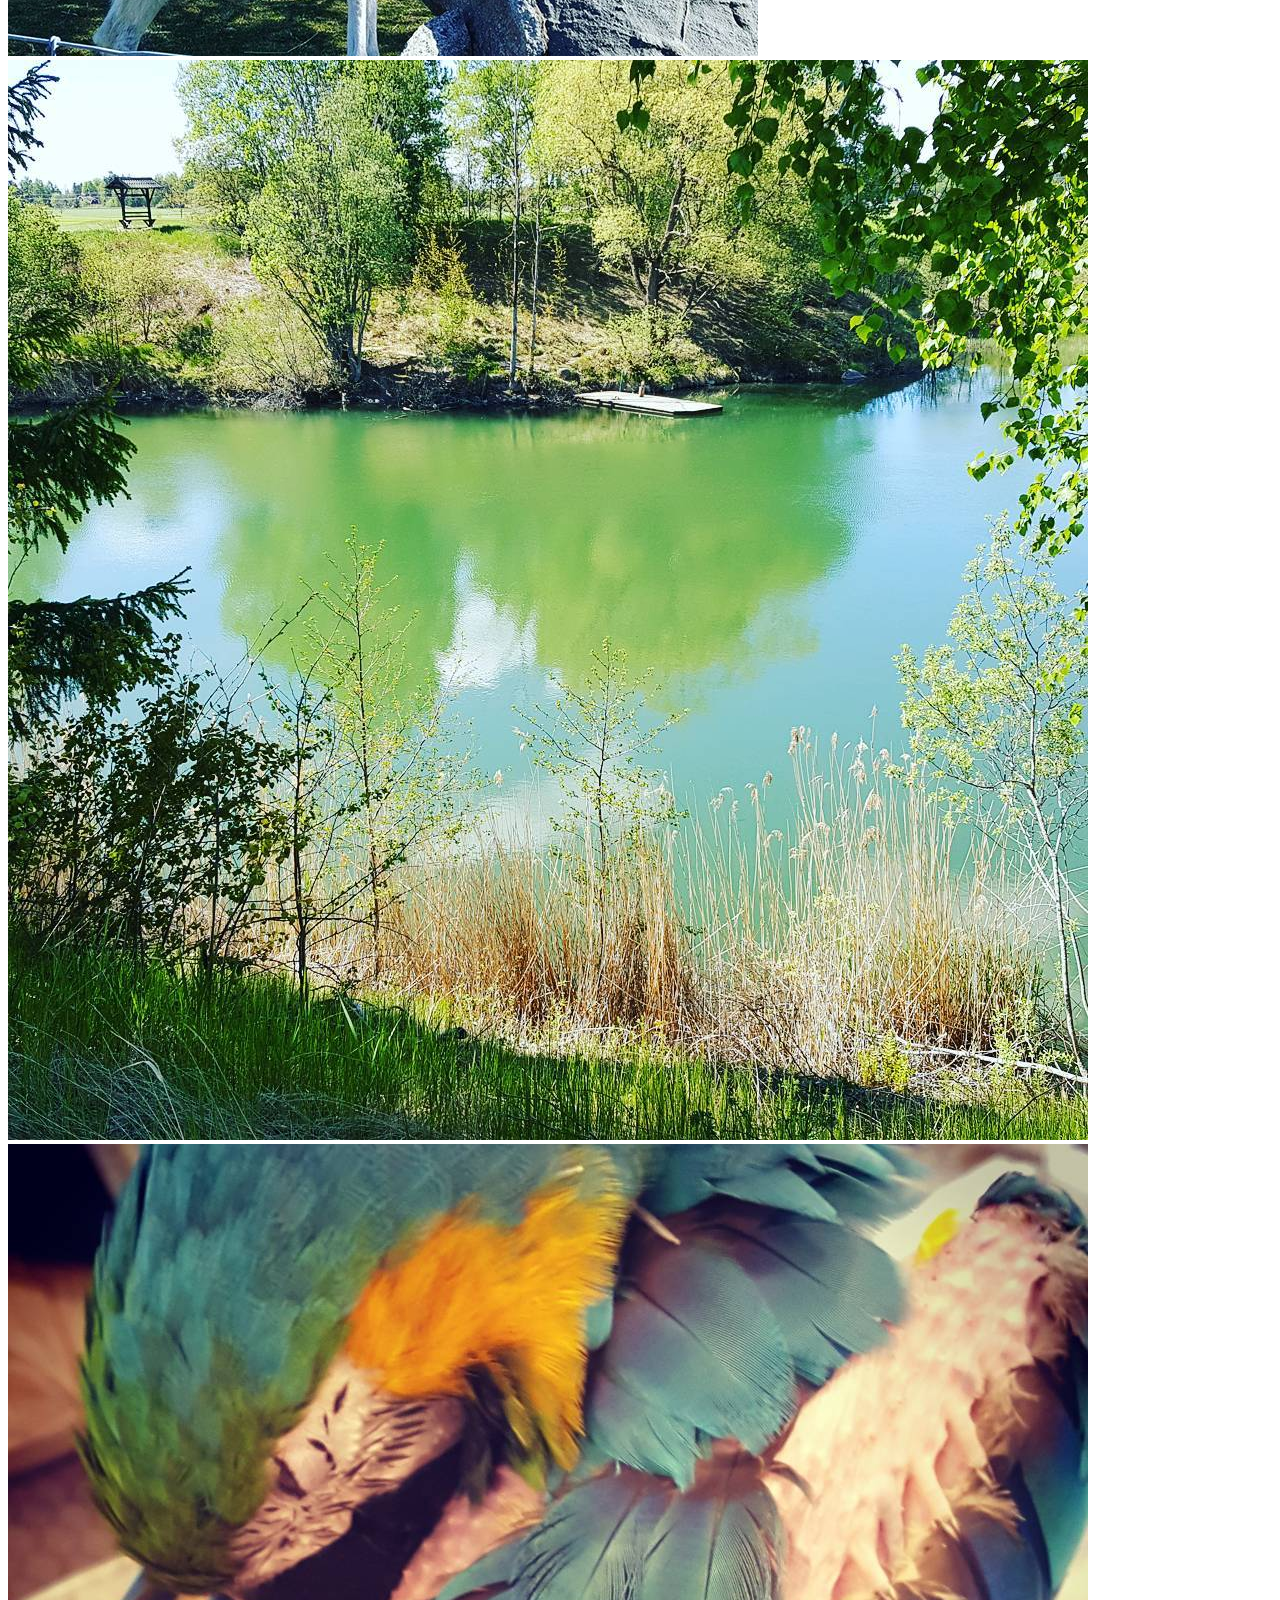
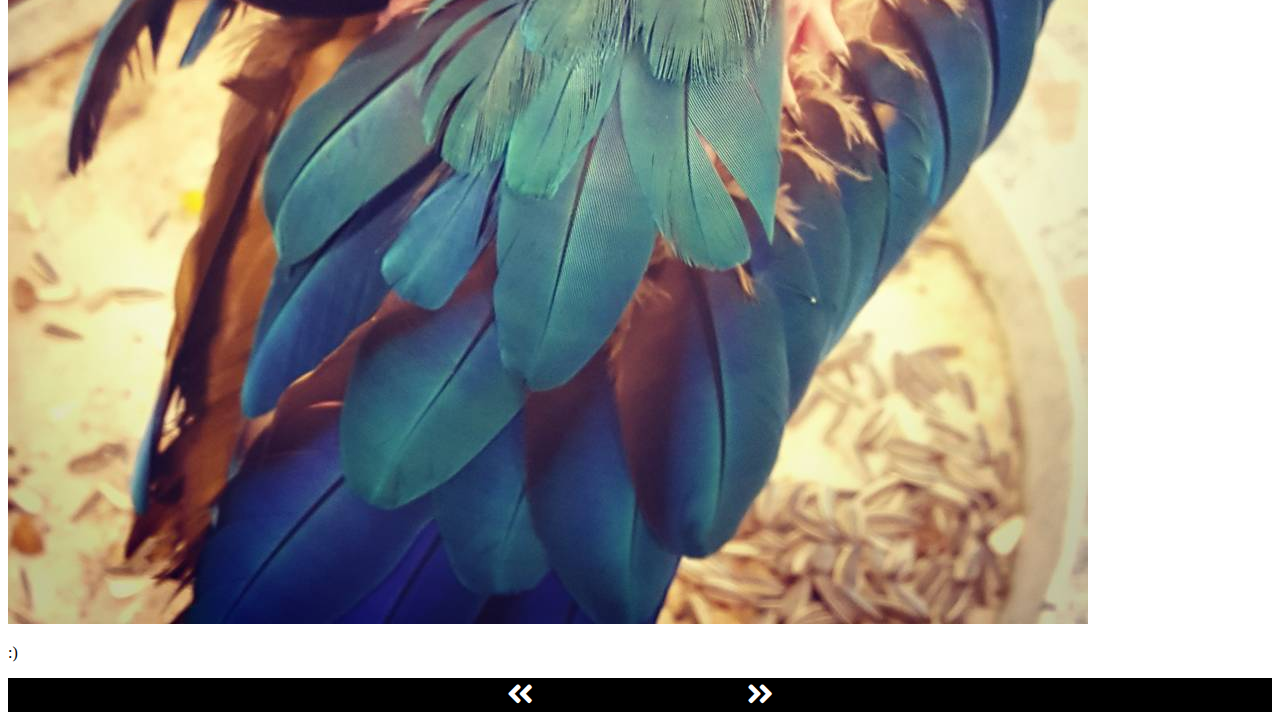
==== commit fc88f286: "Update 1.html" ====
--- a/1.html
+++ b/1.html
@@ -79,7 +79,7 @@
 
             <div class="step spin" data-rotate="90" data-x="0" data-y="-500" data-scale="6">
                 <img src="profile2.jpg" alt="" srcset="">
-                <q>Mumuurrttaajjaa</q>
+            
                 </br>
 
             </div>
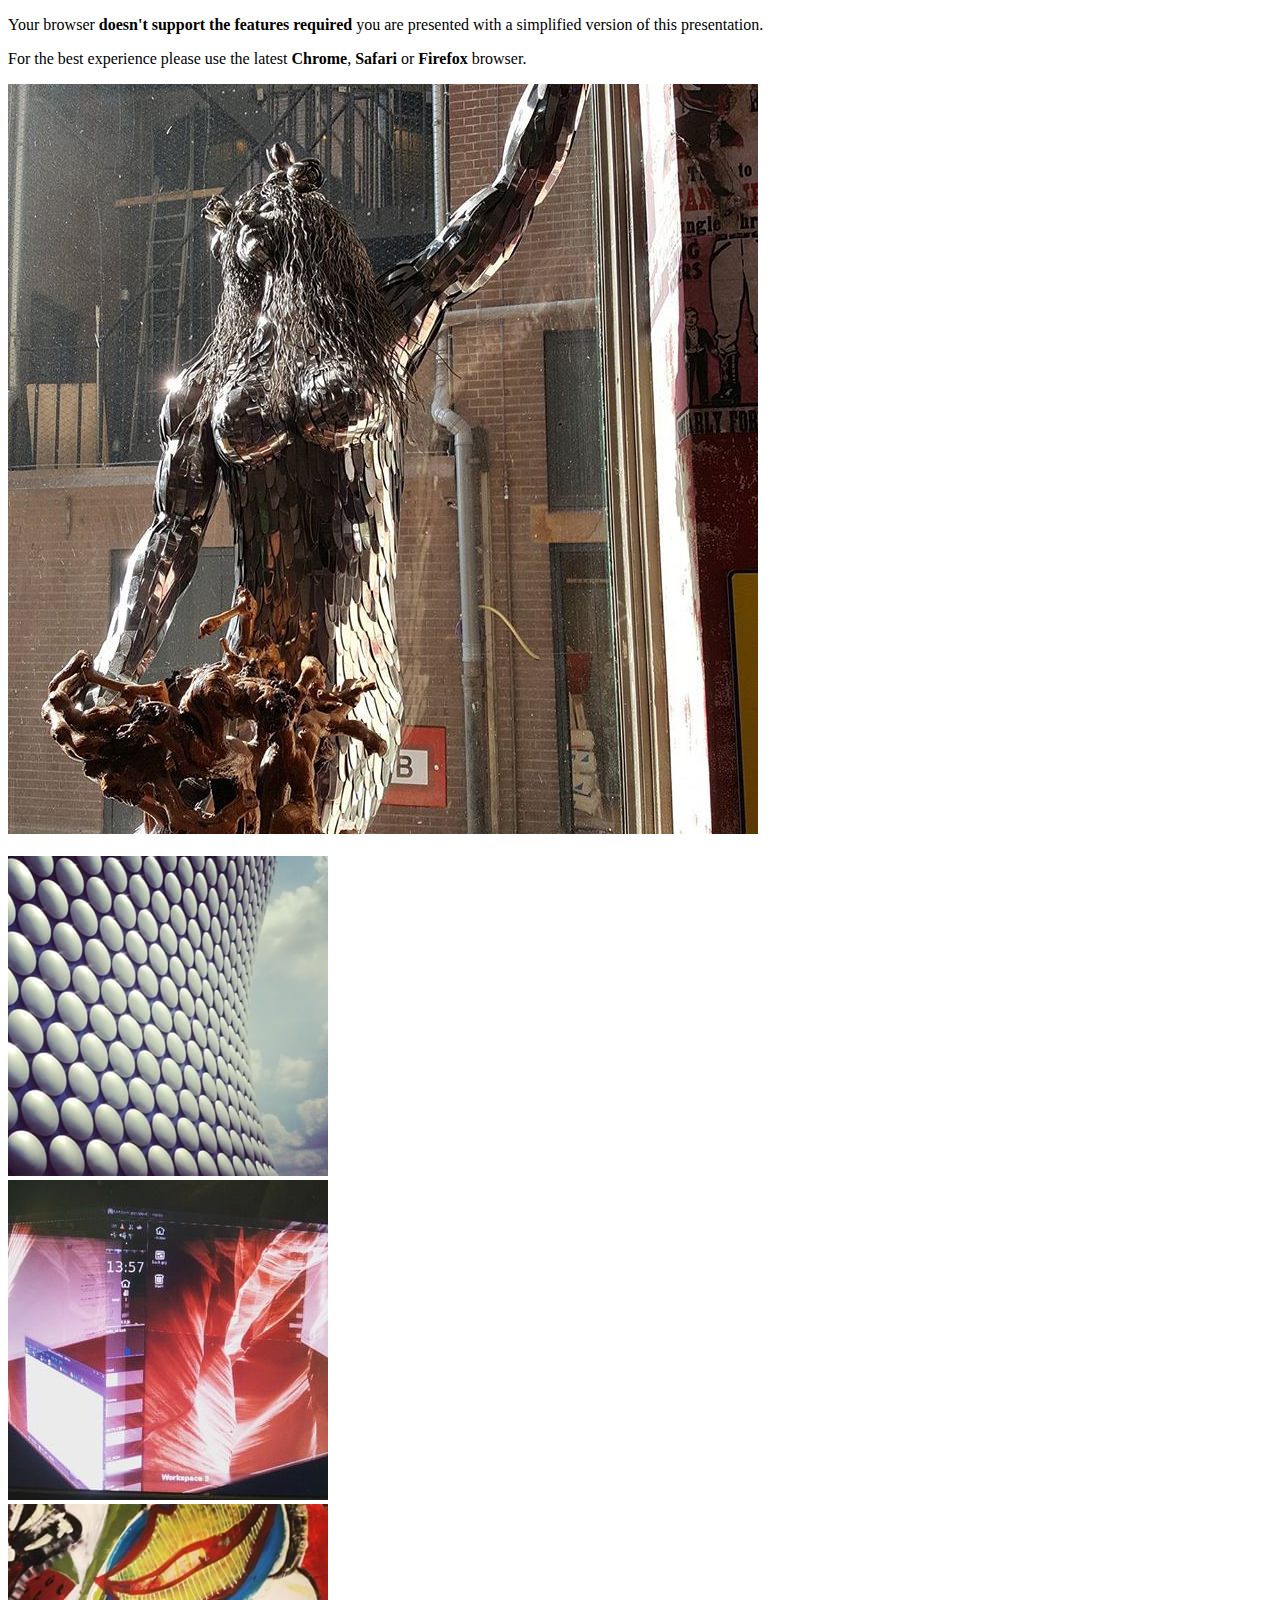
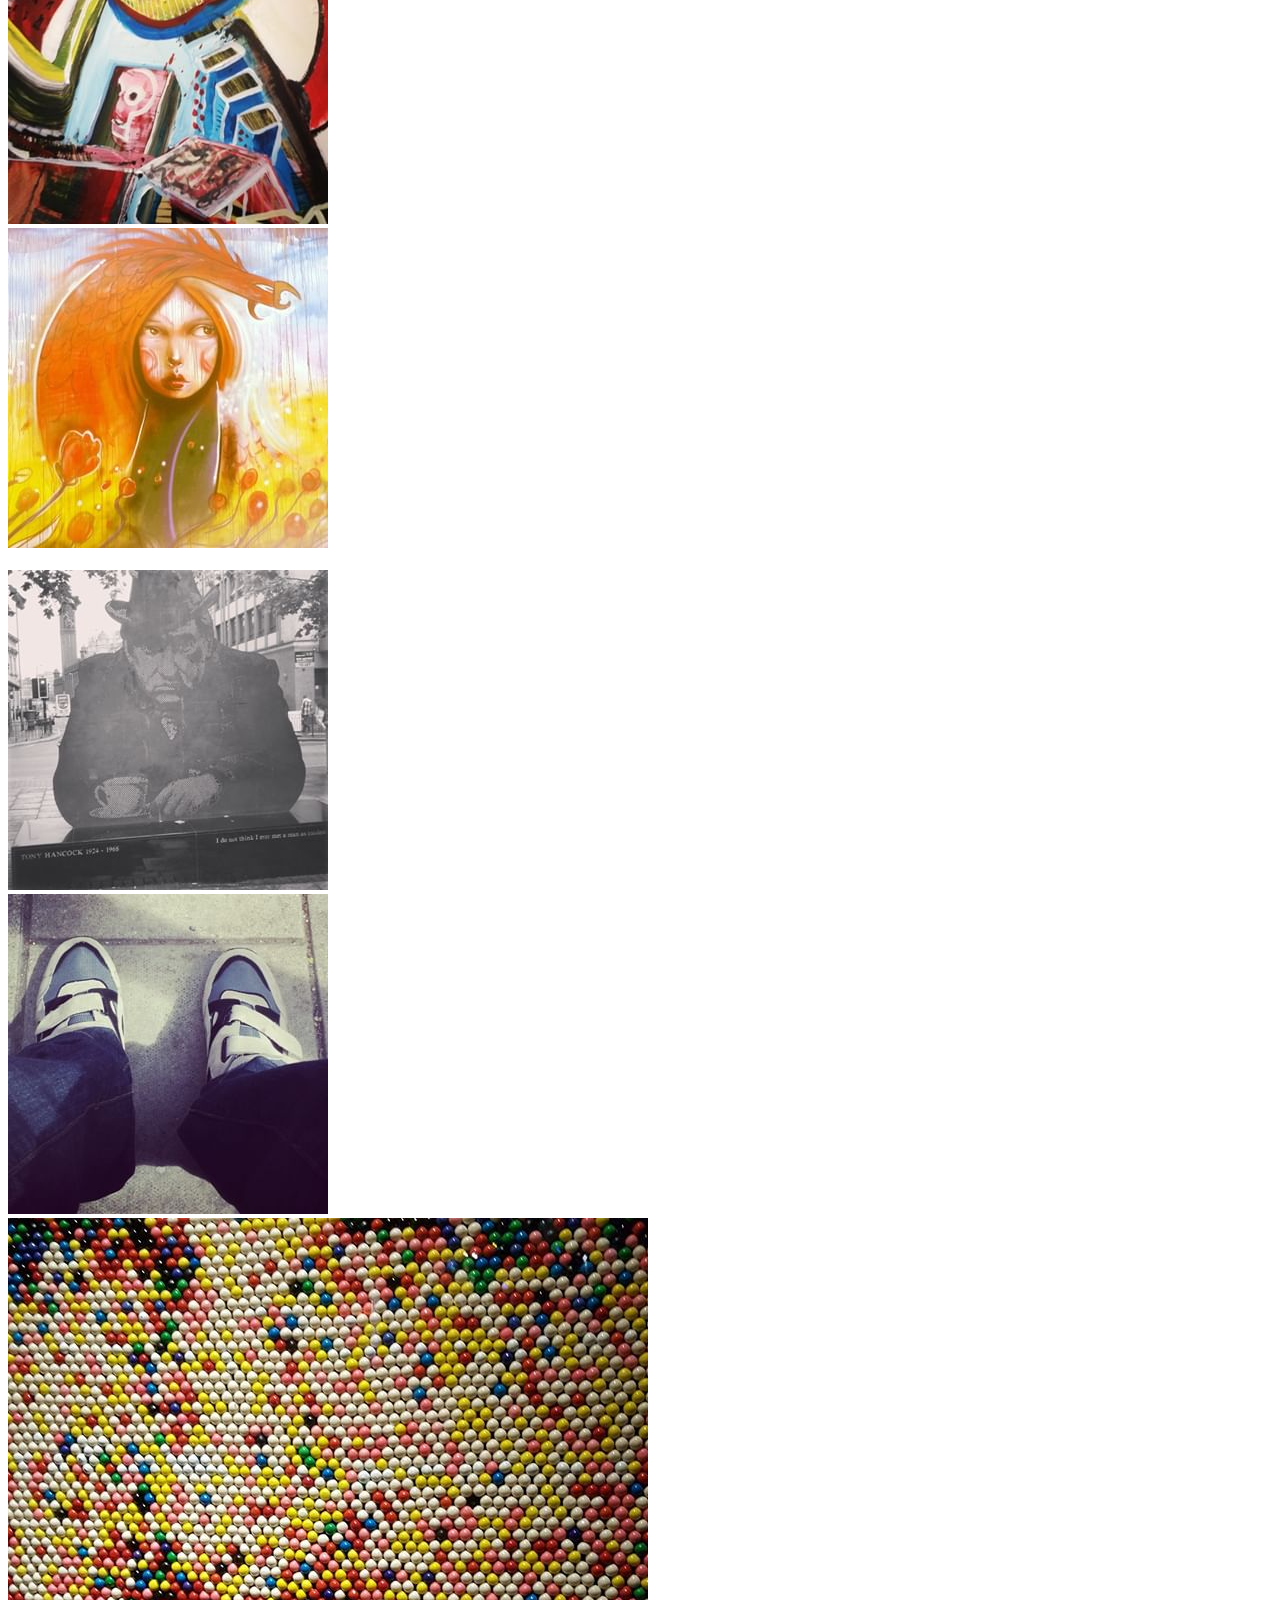
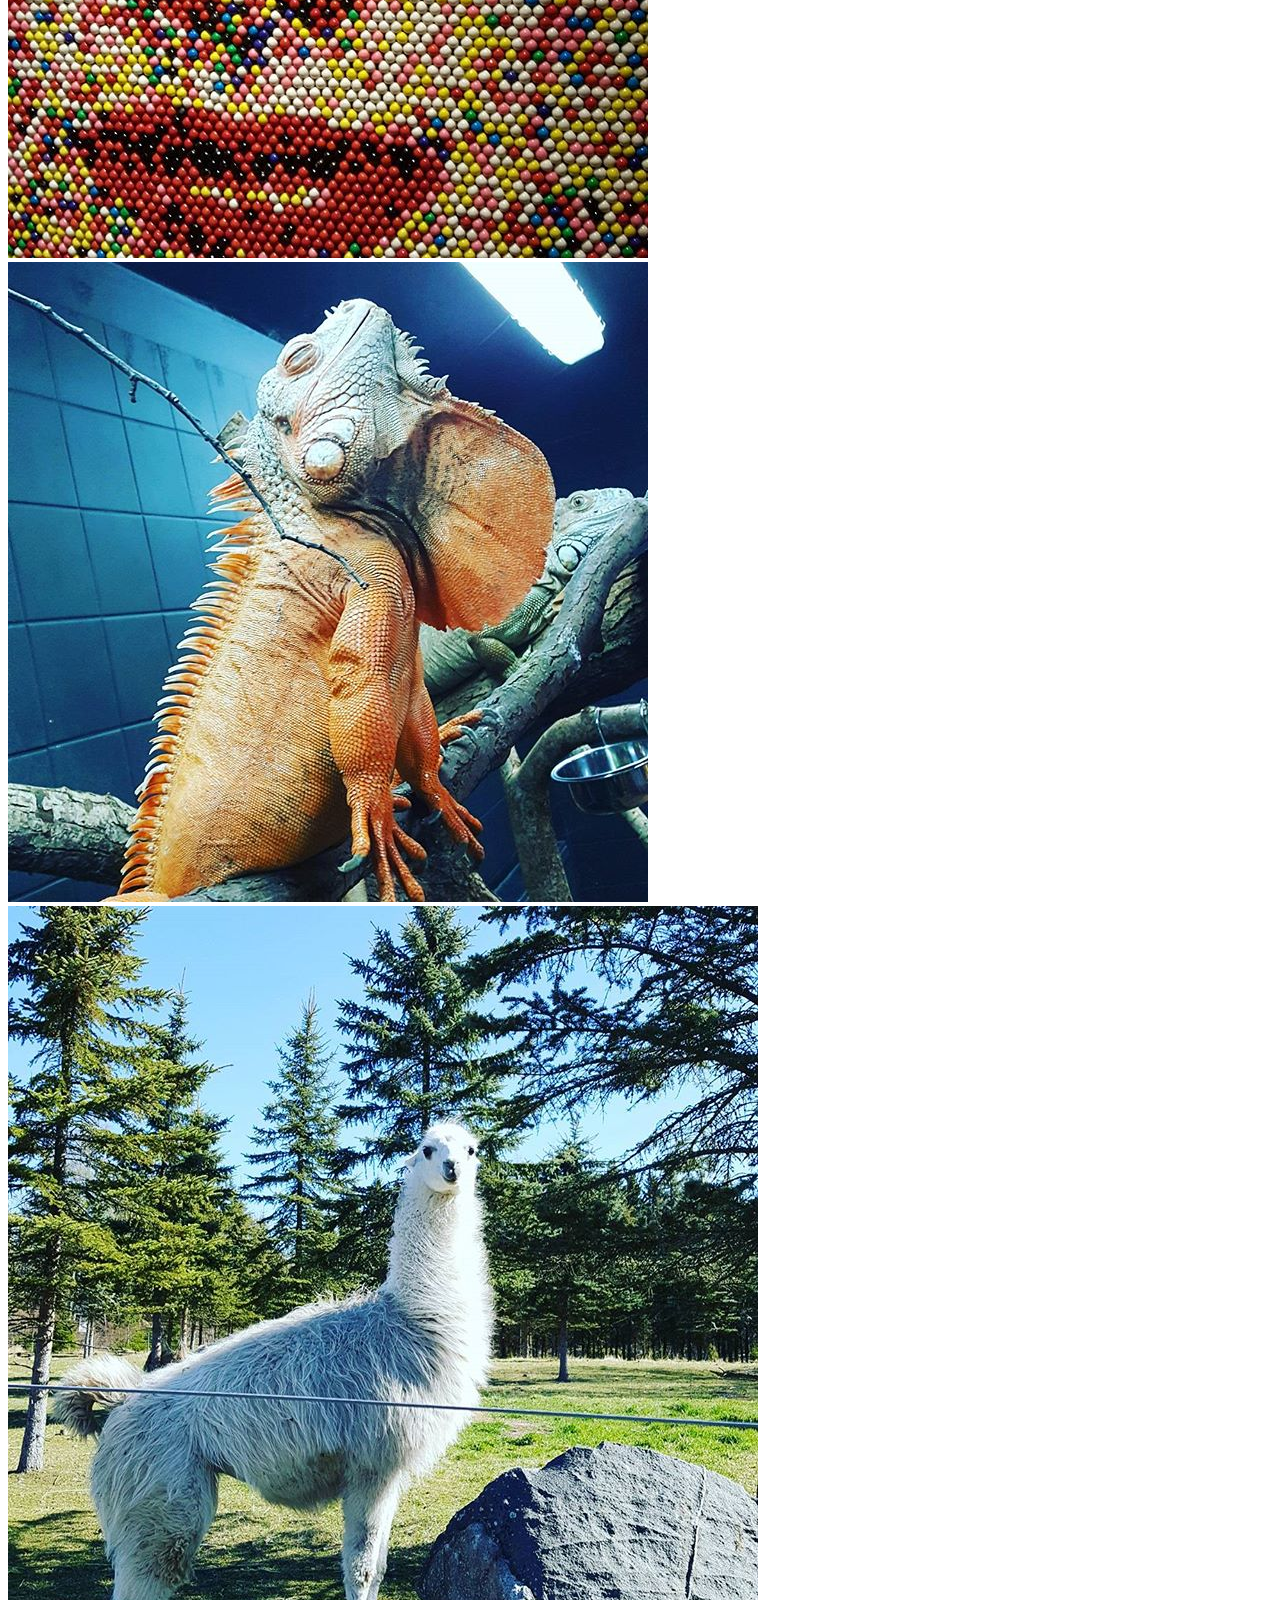
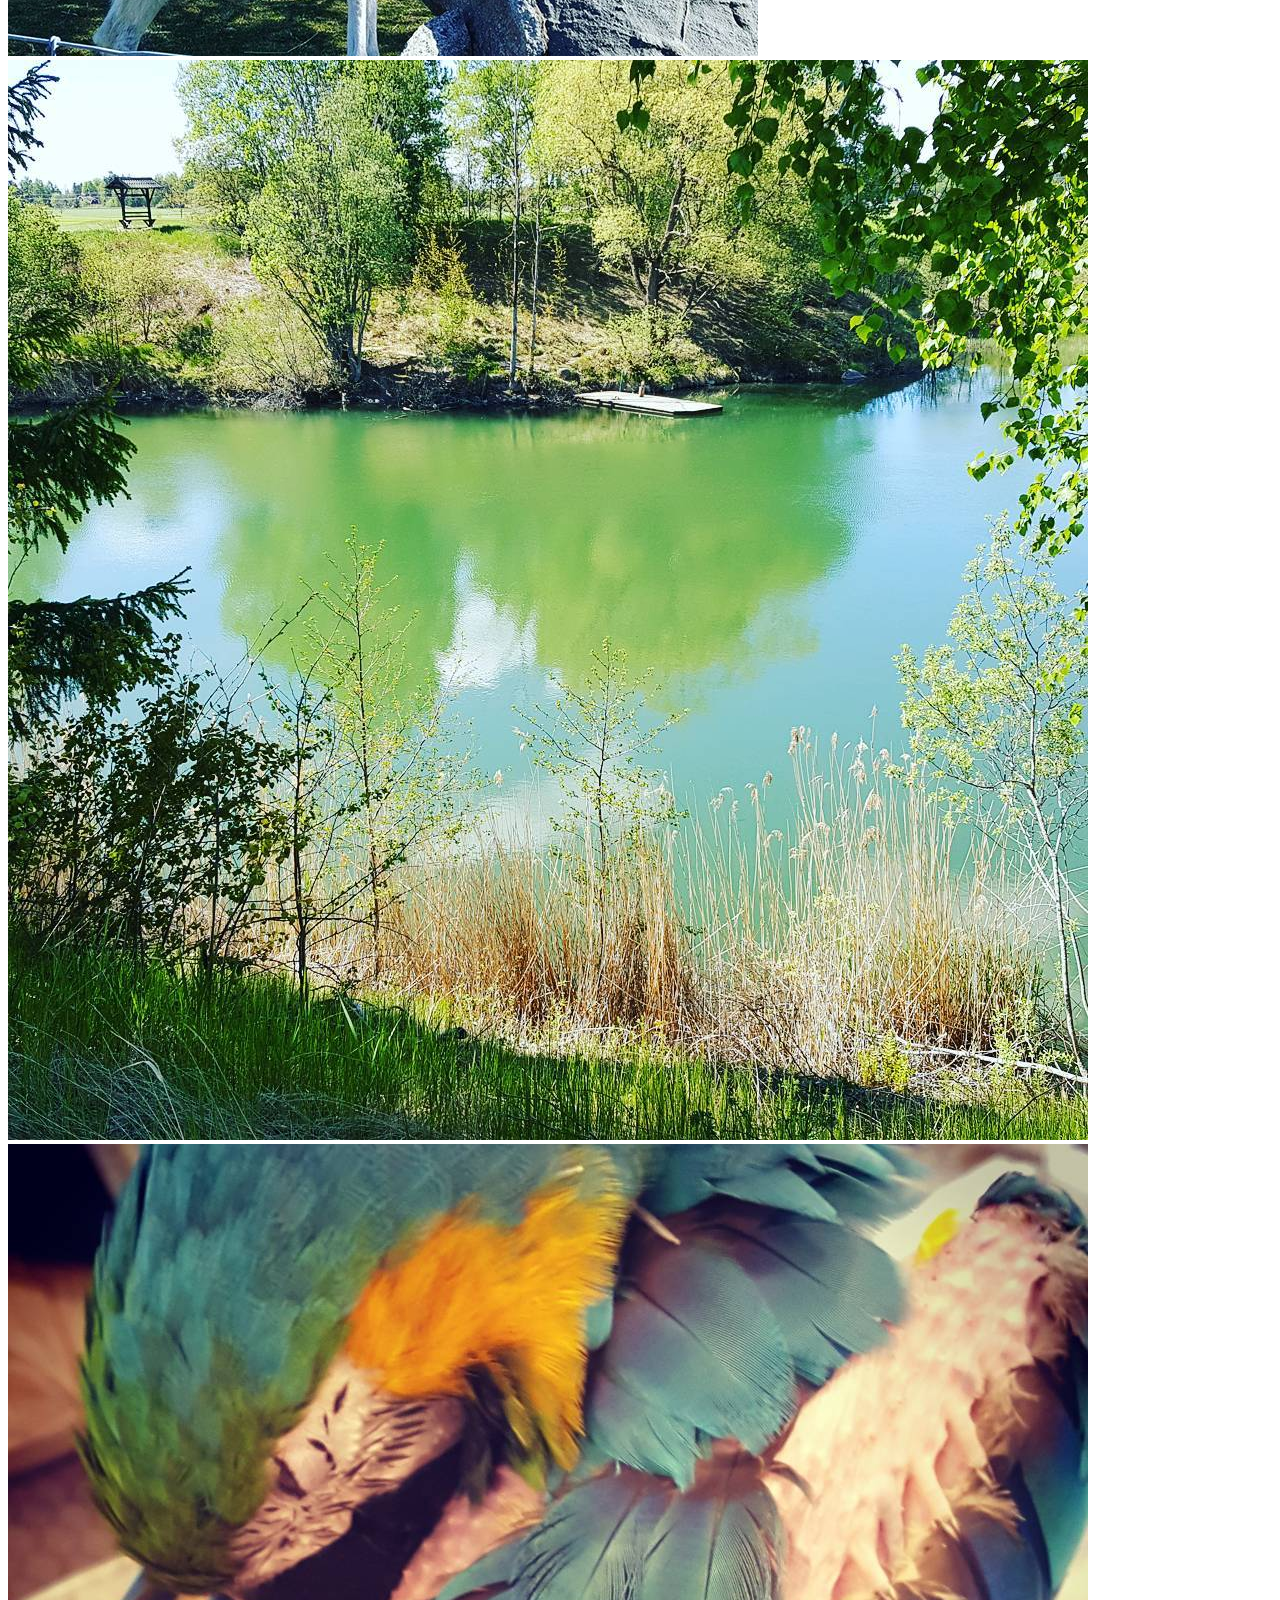
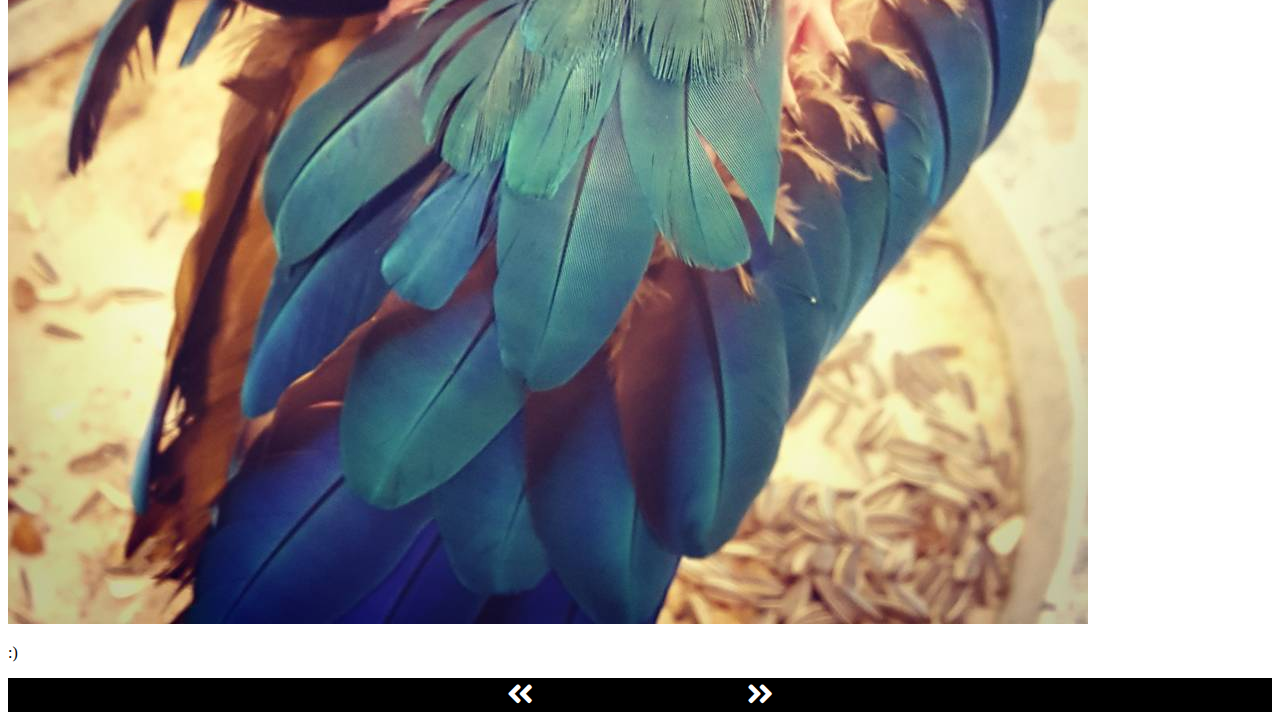
==== commit fd46e49d: "Update 1.html" ====
--- a/1.html
+++ b/1.html
@@ -74,47 +74,49 @@
         </div>
 
         <div id="impress" data-transition-duration="1000" data-width="1024" data-height="768" data-max-scale="3"
-            data-min-scale="0" data-perspective="1000" data-autoplay="0">
-
-
+            data-min-scale="0" data-perspective="1000" data-autoplay="4">
+           
+           
+            <div class="step spin" data-rotate="40" data-x="-900" data-y="2000" data-scale="1">
+                <img src="p12.jpg" alt="" srcset="">
+            </div>
+
+
+         
+
+
+            <div class="step spin" data-rotate="120" data-x="0" data-y="-1" data-scale="1">
+                <img src="profile.jpg" alt="" srcset="">
+
+            </div>
+
+
+            <div class="step spin" data-rotate="20" data-x="-600" data-y="1000" data-scale="1">
+                <img src="p1.jpg" alt="" srcset="">
+            </div>
+
+
+            <div class="step spin" data-rotate="30" data-x="700" data-y="1500" data-scale="1">
+                <img src="p2.jpg" alt="" srcset="">
+            </div>
+
+
+    
+
+            <div class="step spin" data-rotate="50" data-x="-1400" data-y="2500" data-scale="1">
+                <img src="p3.jpg" alt="" srcset="">
+            </div>
+
+
+            <div class="step spin" data-rotate="60" data-x="0" data-y="3000" data-scale="1">
+                <img src="p4.jpg" alt="" srcset="">
+            </div>
             <div class="step spin" data-rotate="90" data-x="0" data-y="-500" data-scale="6">
                 <img src="profile2.jpg" alt="" srcset="">
             
                 </br>
 
             </div>
-
-
-            <div class="step spin" data-rotate="120" data-x="0" data-y="-1" data-scale="1">
-                <img src="profile.jpg" alt="" srcset="">
-
-            </div>
-
-
-            <div class="step spin" data-rotate="20" data-x="-600" data-y="1000" data-scale="1">
-                <img src="p1.jpg" alt="" srcset="">
-            </div>
-
-
-            <div class="step spin" data-rotate="30" data-x="700" data-y="1500" data-scale="1">
-                <img src="p2.jpg" alt="" srcset="">
-            </div>
-
-
-            <div class="step spin" data-rotate="40" data-x="-900" data-y="2000" data-scale="1">
-                <img src="p12.jpg" alt="" srcset="">
-            </div>
-
-
-            <div class="step spin" data-rotate="50" data-x="-1400" data-y="2500" data-scale="1">
-                <img src="p3.jpg" alt="" srcset="">
-            </div>
-
-
-            <div class="step spin" data-rotate="60" data-x="0" data-y="3000" data-scale="1">
-                <img src="p4.jpg" alt="" srcset="">
-            </div>
-
 
             <div class="step spin" data-rotate="70" data-x="0" data-y="3500" data-scale="1">
                 <img src="p5.jpg" alt="" srcset="">
